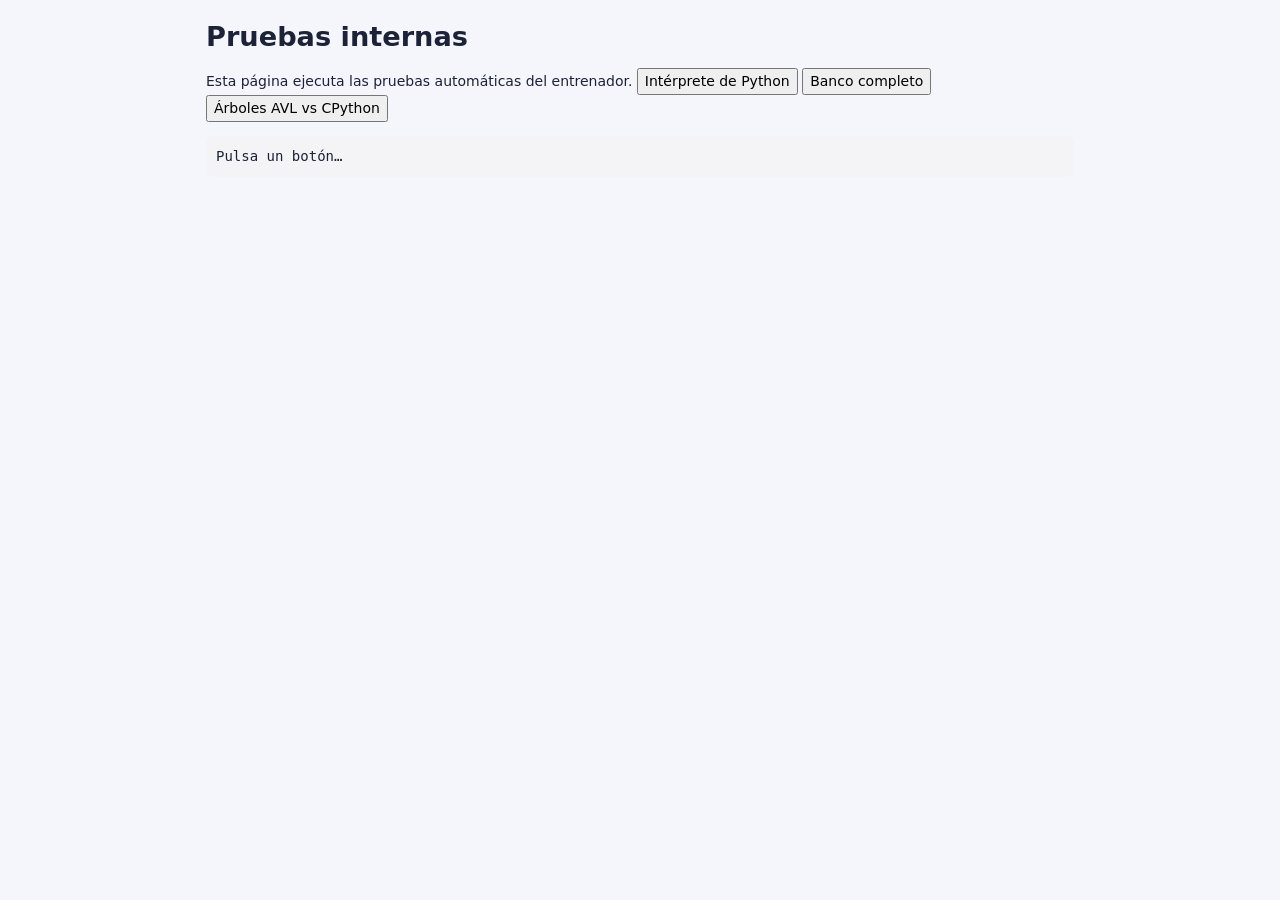
==== pruebas.html @ 64059bda "Add files via upload" ====
<!doctype html>
<html lang="es">
<head>
<meta charset="utf-8">
<title>Pruebas internas — Entrenador ED</title>
<meta name="viewport" content="width=device-width, initial-scale=1">
<link rel="stylesheet" href="css/estilos.css">
<style>body{font:14px/1.5 system-ui,sans-serif;max-width:900px;margin:20px auto;padding:0 16px}pre#out{background:#f4f4f6;padding:10px;border-radius:8px;overflow:auto;white-space:pre-wrap}</style>
</head>
<body>
<h1>Pruebas internas</h1>
<p>Esta página ejecuta las pruebas automáticas del entrenador. <button id="btn-py">Intérprete de Python</button> <button id="btn-todo">Banco completo</button> <button id="btn-avl">Árboles AVL vs CPython</button></p>
<pre id="out">Pulsa un botón…</pre>
<script src="js/util.js"></script>
<script src="js/pyparse.js"></script>
<script src="js/pyinterp.js"></script>
<script src="js/pybuiltins.js"></script>
<script src="js/pyapi.js"></script>
<script src="js/arboles.js"></script>
<script src="js/temario.js"></script>
<script src="js/editor.js"></script>
<script src="js/tipos.js"></script>
<script src="js/tipos2.js"></script>
<script src="js/banco.js"></script>
<script src="js/banco_n1.js"></script>
<script src="js/banco_n2.js"></script>
<script src="js/banco_n3.js"></script>
<script src="js/banco_n4.js"></script>
<script src="js/banco_n5.js"></script>
<script src="js/banco_n6.js"></script>
<script src="js/banco_n7.js"></script>
<script src="js/banco_n8.js"></script>
<script src="pruebas/snippets.js"></script>
<script src="pruebas/pruebas.js"></script>
<script src="pruebas/banco_test.js"></script>
</body>
</html>
---- css/estilos.css ----
/* estilos.css — Entrenador de Estructuras de Datos */
:root {
  --bg: #f5f6fb; --superficie: #ffffff; --superficie2: #f0f2fa; --borde: #dfe3f0; --texto: #1c2238; --suave: #5b6483; --tenue: #8a93b2;
  --acento: #4f46e5; --acento2: #6366f1; --acento-bg: #eef0ff; --ok: #0f9d6b; --ok-bg: #e5f8f0; --mal: #d6335a; --mal-bg: #fdecf1; --aviso: #c27803; --aviso-bg: #fff6e0; --info: #2563eb; --info-bg: #e8f0ff;
  --sombra: 0 1px 2px rgba(25, 32, 70, .06), 0 6px 20px rgba(25, 32, 70, .06); --radio: 16px;
  --code-bg: #f6f7fc; --code-fg: #232a4a; --tk-k: #7c3aed; --tk-s: #0f8f5f; --tk-n: #c2410c; --tk-c: #8a93b2; --tk-f: #2563eb; --tk-b: #0e7490;
  --arista: #9aa3c7; --nodo-bg: #ffffff; --nodo-borde: #5b65c9;
  --mono: ui-monospace, "Cascadia Code", "Cascadia Mono", Consolas, "SF Mono", Menlo, monospace;
  --sans: "Inter", system-ui, -apple-system, "Segoe UI", Roboto, "Helvetica Neue", Arial, sans-serif;
}
:root[data-tema="oscuro"] {
  --bg: #0f1224; --superficie: #171b33; --superficie2: #1e2342; --borde: #2c3260; --texto: #e8ebfa; --suave: #a4acd0; --tenue: #7b84ad;
  --acento: #8b93ff; --acento2: #a5abff; --acento-bg: #232a58; --ok: #34d399; --ok-bg: #12332b; --mal: #fb7185; --mal-bg: #3a1a28; --aviso: #fbbf24; --aviso-bg: #3a2f12; --info: #7aa7ff; --info-bg: #1b2b52;
  --sombra: 0 1px 2px rgba(0, 0, 0, .4), 0 8px 24px rgba(0, 0, 0, .35); --code-bg: #12162d; --code-fg: #dfe3ff; --tk-k: #c4a1ff; --tk-s: #6ee7b7; --tk-n: #fdba74; --tk-c: #6b739c; --tk-f: #93c5fd; --tk-b: #67e8f9;
  --arista: #5b65a8; --nodo-bg: #1e2342; --nodo-borde: #8b93ff;
}
@media (prefers-color-scheme: dark) {
  :root[data-tema="auto"] {
    --bg: #0f1224; --superficie: #171b33; --superficie2: #1e2342; --borde: #2c3260; --texto: #e8ebfa; --suave: #a4acd0; --tenue: #7b84ad;
    --acento: #8b93ff; --acento2: #a5abff; --acento-bg: #232a58; --ok: #34d399; --ok-bg: #12332b; --mal: #fb7185; --mal-bg: #3a1a28; --aviso: #fbbf24; --aviso-bg: #3a2f12; --info: #7aa7ff; --info-bg: #1b2b52;
    --sombra: 0 1px 2px rgba(0, 0, 0, .4), 0 8px 24px rgba(0, 0, 0, .35); --code-bg: #12162d; --code-fg: #dfe3ff; --tk-k: #c4a1ff; --tk-s: #6ee7b7; --tk-n: #fdba74; --tk-c: #6b739c; --tk-f: #93c5fd; --tk-b: #67e8f9;
    --arista: #5b65a8; --nodo-bg: #1e2342; --nodo-borde: #8b93ff;
  }
}
* { box-sizing: border-box; }
html { -webkit-text-size-adjust: 100%; }
body { margin: 0; font: 16px/1.55 var(--sans); background: var(--bg); color: var(--texto); }
h1, h2, h3, h4 { line-height: 1.25; margin: 0 0 .5em; }
h1 { font-size: 1.7rem; } h2 { font-size: 1.3rem; } h3 { font-size: 1.1rem; }
p { margin: 0 0 .7em; } a { color: var(--acento); }
code, pre, .editor, input.hueco, .consola-in { font-variant-ligatures: none; font-feature-settings: "liga" 0, "calt" 0; }
code { font-family: var(--mono); font-size: .92em; background: var(--superficie2); padding: .1em .35em; border-radius: 6px; }
pre code { background: none; padding: 0; }
button { font: inherit; }
.oculto { display: none !important; }
.sr { position: absolute; width: 1px; height: 1px; overflow: hidden; clip: rect(0 0 0 0); }
:focus-visible { outline: 3px solid var(--acento2); outline-offset: 2px; border-radius: 6px; }

/* ---------- estructura ---------- */
.cab { position: sticky; top: 0; z-index: 30; background: color-mix(in srgb, var(--superficie) 88%, transparent); backdrop-filter: blur(10px); border-bottom: 1px solid var(--borde); }
.cab-in { max-width: 1120px; margin: 0 auto; padding: 10px 16px; display: flex; align-items: center; gap: 14px; }
.logo { display: flex; align-items: center; gap: 10px; font-weight: 800; letter-spacing: -.01em; color: var(--texto); text-decoration: none; }
.logo-ic { width: 34px; height: 34px; border-radius: 10px; background: linear-gradient(135deg, #4f46e5, #a855f7); color: #fff; display: grid; place-items: center; font-size: 18px; box-shadow: 0 4px 14px rgba(79, 70, 229, .4); }
.logo small { display: block; font-weight: 500; color: var(--suave); font-size: .72rem; margin-top: -3px; }
.nav { display: flex; gap: 4px; margin-left: auto; flex-wrap: wrap; }
.nav a { padding: 8px 12px; border-radius: 10px; text-decoration: none; color: var(--suave); font-weight: 600; font-size: .92rem; display: flex; align-items: center; gap: 6px; }
.nav a:hover { background: var(--superficie2); color: var(--texto); }
.nav a.act { background: var(--acento-bg); color: var(--acento); }
.nav .ic { font-size: 1.05rem; }
.xp-pill { display: flex; align-items: center; gap: 8px; padding: 6px 12px; border-radius: 999px; background: var(--acento-bg); color: var(--acento); font-weight: 700; font-size: .85rem; white-space: nowrap; }
main { max-width: 1120px; margin: 0 auto; padding: 22px 16px 90px; }
.pie { max-width: 1120px; margin: 0 auto; padding: 0 16px 40px; color: var(--tenue); font-size: .82rem; }

.card { background: var(--superficie); border: 1px solid var(--borde); border-radius: var(--radio); box-shadow: var(--sombra); padding: 20px; }
.card + .card { margin-top: 16px; }
.card.flat { box-shadow: none; }
.grid { display: grid; gap: 16px; }
.g2 { grid-template-columns: repeat(2, minmax(0, 1fr)); } .g3 { grid-template-columns: repeat(3, minmax(0, 1fr)); } .g4 { grid-template-columns: repeat(4, minmax(0, 1fr)); }
.fila { display: flex; gap: 12px; align-items: center; flex-wrap: wrap; }
.fila.sep { justify-content: space-between; }
.suave { color: var(--suave); } .tenue { color: var(--tenue); } .peq { font-size: .86rem; } .centro { text-align: center; }
.espacio { margin-top: 16px; }

/* ---------- botones ---------- */
.btn { appearance: none; border: 1px solid transparent; background: var(--acento); color: #fff; padding: 10px 18px; border-radius: 12px; font-weight: 700; cursor: pointer; display: inline-flex; align-items: center; justify-content: center; gap: 8px; text-decoration: none; transition: transform .08s, filter .15s, background .15s; line-height: 1.2; }
.btn:hover { filter: brightness(1.08); } .btn:active { transform: translateY(1px); }
.btn:disabled, .btn[aria-disabled="true"] { opacity: .45; cursor: not-allowed; filter: none; }
.btn.sec { background: var(--superficie2); color: var(--texto); border-color: var(--borde); }
.btn.sec:hover { background: var(--acento-bg); }
.btn.fantasma { background: transparent; color: var(--suave); }
.btn.fantasma:hover { background: var(--superficie2); color: var(--texto); }
.btn.ok { background: var(--ok); } .btn.mal { background: var(--mal); }
.btn.grande { padding: 14px 24px; font-size: 1.05rem; border-radius: 14px; }
.btn.peq { padding: 6px 12px; font-size: .86rem; border-radius: 9px; }
.mini { appearance: none; border: 1px solid var(--borde); background: var(--superficie2); color: var(--texto); padding: 3px 10px; border-radius: 8px; cursor: pointer; font-weight: 700; }
.mini:disabled { opacity: .4; cursor: default; }
.chip { display: inline-flex; align-items: center; gap: 5px; padding: 3px 10px; border-radius: 999px; background: var(--superficie2); border: 1px solid var(--borde); font-size: .78rem; font-weight: 600; color: var(--suave); }
.chip.acento { background: var(--acento-bg); border-color: transparent; color: var(--acento); }
.chip.ok { background: var(--ok-bg); border-color: transparent; color: var(--ok); }
.chip.mal { background: var(--mal-bg); border-color: transparent; color: var(--mal); }
.chip.aviso { background: var(--aviso-bg); border-color: transparent; color: var(--aviso); }
.chip.comp { background: var(--aviso-bg); color: var(--aviso); border-color: transparent; }

/* ---------- progreso ---------- */
.barra { height: 10px; border-radius: 999px; background: var(--superficie2); overflow: hidden; position: relative; border: 1px solid var(--borde); }
.barra > i { display: block; height: 100%; background: linear-gradient(90deg, var(--acento), #a855f7); border-radius: 999px; transition: width .5s; }
.barra .meta { position: absolute; top: -2px; bottom: -2px; width: 2px; background: var(--aviso); opacity: .9; }
.anillo { --p: 0; --c: var(--acento); width: 64px; height: 64px; border-radius: 50%; display: grid; place-items: center; background: conic-gradient(var(--c) calc(var(--p) * 1%), var(--superficie2) 0); position: relative; flex: none; }
.anillo::after { content: ''; position: absolute; inset: 7px; background: var(--superficie); border-radius: 50%; }
.anillo b { position: relative; z-index: 1; font-size: .92rem; }
.stat { text-align: center; }
.stat b { display: block; font-size: 1.7rem; letter-spacing: -.02em; }
.stat span { color: var(--suave); font-size: .82rem; }

/* ---------- panel / niveles ---------- */
.hero { background: linear-gradient(135deg, #4f46e5 0%, #7c3aed 55%, #db2777 120%); color: #fff; border: 0; position: relative; overflow: hidden; }
.hero h1 { color: #fff; } .hero p { color: rgba(255, 255, 255, .88); }
.hero::after { content: ''; position: absolute; right: -60px; top: -60px; width: 240px; height: 240px; border-radius: 50%; background: rgba(255, 255, 255, .1); }
.modos { display: grid; grid-template-columns: repeat(2, minmax(0, 1fr)); gap: 14px; }
.modo { display: flex; flex-direction: column; gap: 6px; padding: 18px; border-radius: 16px; text-decoration: none; color: var(--texto); background: var(--superficie); border: 2px solid transparent; box-shadow: var(--sombra); transition: transform .12s, border-color .15s; cursor: pointer; text-align: left; }
.modo:hover { transform: translateY(-2px); border-color: var(--acento2); }
.modo h3 { margin: 0; display: flex; align-items: center; gap: 8px; } .modo p { margin: 0; color: var(--suave); font-size: .92rem; }
.modo .ic { font-size: 1.5rem; }
.niveles { display: grid; grid-template-columns: repeat(auto-fill, minmax(255px, 1fr)); gap: 14px; }
.nivel { position: relative; background: var(--superficie); border: 1px solid var(--borde); border-radius: var(--radio); padding: 16px; box-shadow: var(--sombra); display: flex; flex-direction: column; gap: 10px; border-top: 5px solid var(--nc, var(--acento)); text-decoration: none; color: var(--texto); }
.nivel:hover { border-color: var(--nc); }
.nivel.bloq { opacity: .62; filter: grayscale(.4); }
.nivel h3 { margin: 0; font-size: 1.02rem; } .nivel p { margin: 0; color: var(--suave); font-size: .85rem; }
.nivel .ic { width: 38px; height: 38px; border-radius: 12px; display: grid; place-items: center; font-size: 1.3rem; color: #fff; background: var(--nc); flex: none; }
.etapas { display: flex; gap: 6px; }
.etp { flex: 1; text-align: center; padding: 6px 4px; border-radius: 10px; font-size: .76rem; font-weight: 700; border: 1px solid var(--borde); background: var(--superficie2); color: var(--suave); }
.etp.ok { background: var(--ok-bg); color: var(--ok); border-color: transparent; }
.etp.curso { background: var(--acento-bg); color: var(--acento); border-color: transparent; }
.etp.bloq { opacity: .55; }
.lista-rec { display: flex; flex-direction: column; gap: 10px; }
.rec { display: flex; gap: 12px; align-items: center; padding: 12px 14px; border-radius: 14px; background: var(--superficie2); border: 1px solid var(--borde); }
.rec .ic { font-size: 1.4rem; } .rec > div { flex: 1; min-width: 0; }
.rec.aviso { background: var(--aviso-bg); border-color: transparent; } .rec.mal { background: var(--mal-bg); border-color: transparent; }
.tabs { display: flex; gap: 6px; flex-wrap: wrap; margin-bottom: 16px; }
.tab { padding: 8px 14px; border-radius: 10px; border: 1px solid var(--borde); background: var(--superficie); cursor: pointer; font-weight: 600; color: var(--suave); text-decoration: none; }
.tab.act { background: var(--acento); color: #fff; border-color: transparent; }

/* ---------- pregunta ---------- */
.q-cab { display: flex; gap: 8px; flex-wrap: wrap; align-items: center; margin-bottom: 12px; }
.dif { display: inline-flex; gap: 3px; } .dif i { width: 8px; height: 8px; border-radius: 50%; background: var(--borde); } .dif i.on { background: var(--aviso); }
.enunciado { font-size: 1.04rem; } .enunciado p:last-child { margin-bottom: .4em; }
.enunciado ul, .enunciado ol, .feedback ul, .teo ul, .teo ol { padding-left: 1.3em; margin: .3em 0 .7em; }
.pregunta { margin-top: 10px; font-weight: 600; }
.ayuda-formato { color: var(--suave); font-size: .85rem; margin: 6px 0 10px; }
.bloque-cod, .arbol-caja { margin: 12px 0; }
.cod-titulo { font-size: .78rem; font-weight: 700; color: var(--suave); text-transform: uppercase; letter-spacing: .05em; margin-bottom: 4px; }
pre.code { margin: 0; padding: 12px 14px; background: var(--code-bg); color: var(--code-fg); border: 1px solid var(--borde); border-radius: 12px; overflow: auto; font: 13.5px/1.55 var(--mono); tab-size: 4; }
pre.code.small { font-size: 12.5px; }
.tk-k { color: var(--tk-k); font-weight: 600; } .tk-s { color: var(--tk-s); } .tk-n { color: var(--tk-n); } .tk-c { color: var(--tk-c); font-style: italic; } .tk-f { color: var(--tk-f); font-weight: 600; } .tk-b { color: var(--tk-b); }
.tabla-md { overflow: auto; margin: .5em 0; } .tabla-md table, .tabla-traza { border-collapse: collapse; width: auto; min-width: 50%; }
.tabla-md th, .tabla-md td, .tabla-traza th, .tabla-traza td { border: 1px solid var(--borde); padding: 6px 12px; text-align: left; }
.tabla-md th, .tabla-traza th { background: var(--superficie2); font-size: .86rem; }
.tabla-caja { overflow: auto; margin-top: 8px; }
input[type=text], textarea, select { font: inherit; color: var(--texto); background: var(--superficie); border: 1.5px solid var(--borde); border-radius: 10px; padding: 9px 12px; width: 100%; }
input[type=text]:focus, textarea:focus, select:focus { border-color: var(--acento2); outline: none; box-shadow: 0 0 0 3px color-mix(in srgb, var(--acento2) 25%, transparent); }
input.celda { width: auto; min-width: 70px; padding: 5px 8px; font-family: var(--mono); }
input.entrada-corta { width: 110px; } input.entrada-nota { font-family: var(--mono); font-size: 1.02rem; }
.resp-salida { font-family: var(--mono); }
textarea { resize: vertical; min-height: 60px; }
select { width: auto; min-width: 160px; cursor: pointer; }
.ok { --c: var(--ok); } input.ok, select.ok, textarea.ok { border-color: var(--ok) !important; background: var(--ok-bg) !important; } input.mal, select.mal, textarea.mal { border-color: var(--mal) !important; background: var(--mal-bg) !important; }
.opciones { display: flex; flex-direction: column; gap: 8px; margin: 10px 0; }
.opcion { display: flex; gap: 12px; align-items: flex-start; padding: 12px 14px; border: 1.5px solid var(--borde); border-radius: 12px; cursor: pointer; background: var(--superficie); transition: border-color .12s, background .12s; }
.opcion:hover { border-color: var(--acento2); }
.opcion input { position: absolute; opacity: 0; pointer-events: none; }
.op-marca { flex: none; width: 20px; height: 20px; border: 2px solid var(--tenue); border-radius: 50%; margin-top: 2px; display: grid; place-items: center; }
input[type=checkbox] ~ .op-marca { border-radius: 6px; }
.opcion input:checked ~ .op-marca { border-color: var(--acento); background: var(--acento); box-shadow: inset 0 0 0 3px var(--superficie); }
.opcion:has(input:checked) { border-color: var(--acento); background: var(--acento-bg); }
.opcion:has(input:focus-visible) { outline: 3px solid var(--acento2); outline-offset: 2px; }
.opcion.ok { border-color: var(--ok); background: var(--ok-bg); } .opcion.mal { border-color: var(--mal); background: var(--mal-bg); }
.opcion .op-txt { flex: 1; min-width: 0; }
.afirmacion { margin: 10px 0; padding: 14px 16px; border-left: 5px solid var(--acento); background: var(--acento-bg); border-radius: 0 12px 12px 0; font-size: 1.05rem; }
.vf-botones { display: flex; gap: 10px; margin: 10px 0; }
.vf-btn { flex: 1; text-align: center; padding: 12px; border: 2px solid var(--borde); border-radius: 12px; cursor: pointer; font-weight: 800; background: var(--superficie); }
.vf-btn input { position: absolute; opacity: 0; } .vf-btn:has(input:checked) { border-color: var(--acento); background: var(--acento-bg); color: var(--acento); }
.vf-btn.ok { border-color: var(--ok); background: var(--ok-bg); } .vf-btn.mal { border-color: var(--mal); background: var(--mal-bg); }
.justif-t { margin-top: 12px; }
.respuesta-abierta { min-height: 120px; }
.bigo-fila { display: flex; gap: 18px; flex-wrap: wrap; margin: 8px 0; } .bigo-lab, .avl-lab { display: flex; flex-direction: column; gap: 4px; font-weight: 600; font-size: .9rem; margin-top: 8px; }
.avl-campos { display: flex; flex-wrap: wrap; gap: 6px 22px; } .avl-casos { display: flex; gap: 8px; flex-wrap: wrap; }
.caso-btn { padding: 8px 14px; border: 1.5px solid var(--borde); border-radius: 10px; cursor: pointer; font-weight: 700; background: var(--superficie); }
.caso-btn input { position: absolute; opacity: 0; } .caso-btn:has(input:checked) { border-color: var(--acento); background: var(--acento-bg); color: var(--acento); }
.clasif-fila { display: flex; gap: 12px; align-items: center; justify-content: space-between; padding: 10px 0; border-bottom: 1px dashed var(--borde); flex-wrap: wrap; } .clasif-txt { flex: 1 1 280px; }
.lista-orden { list-style: none; counter-reset: it; padding: 0; margin: 10px 0; display: flex; flex-direction: column; gap: 8px; }
.it-orden { counter-increment: it; display: flex; gap: 10px; align-items: center; padding: 10px 12px; border: 1.5px solid var(--borde); border-radius: 12px; background: var(--superficie); }
.it-orden::before { content: counter(it); width: 26px; height: 26px; border-radius: 50%; background: var(--acento-bg); color: var(--acento); display: grid; place-items: center; font-weight: 800; font-size: .85rem; flex: none; }
.it-orden .it-txt { flex: 1; } .it-btn { display: flex; gap: 4px; } .it-orden.ok { border-color: var(--ok); background: var(--ok-bg); } .it-orden.mal { border-color: var(--mal); background: var(--mal-bg); }
.barra-nota { display: flex; gap: 6px; margin: 6px 0; } .nota-err { color: var(--mal); font-size: .88rem; min-height: 1.2em; }
.parte { margin-top: 18px; padding-top: 14px; border-top: 2px dashed var(--borde); } .parte-t { margin: 0 0 6px; color: var(--acento); }
.parte-sol { margin: 6px 0; } .cita { padding: 10px 14px; background: var(--superficie2); border-radius: 10px; border-left: 4px solid var(--borde); }

/* ---------- editor ---------- */
.editor { position: relative; display: flex; border: 1.5px solid var(--borde); border-radius: 12px; overflow: hidden; background: var(--code-bg); font: 14px/21px var(--mono); min-height: 190px; }
.editor:focus-within { border-color: var(--acento2); }
.ed-gutter { width: 44px; overflow: hidden; background: color-mix(in srgb, var(--code-bg) 80%, var(--borde)); color: var(--tenue); text-align: right; flex: none; }
.ed-gut { margin: 0; padding: 10px 8px 10px 0; font: inherit; line-height: 21px; }
.ed-area { position: relative; flex: 1; overflow: hidden; }
.ed-hl, .ed-ta { position: absolute; inset: 0; margin: 0; padding: 10px 12px; border: 0; font: inherit; line-height: 21px; white-space: pre; tab-size: 4; letter-spacing: 0; word-spacing: 0; }
.ed-hl { overflow: hidden; pointer-events: none; color: var(--code-fg); }
.ed-ta { background: transparent; color: transparent; caret-color: var(--texto); resize: none; outline: none; overflow: auto; border-radius: 0; width: 100%; box-shadow: none !important; }
.ed-ta::selection { background: color-mix(in srgb, var(--acento2) 35%, transparent); color: transparent; }
.editor.bloqueado { opacity: .85; }
.hl-linea { display: flex; } .hl-num { width: 28px; color: var(--tenue); text-align: right; padding-right: 12px; flex: none; user-select: none; }
pre.huecos { padding: 10px 14px; }
input.hueco { width: auto; display: inline-block; padding: 1px 6px; margin: 0 2px; font: inherit; font-family: var(--mono); border: 1.5px dashed var(--acento2); border-radius: 6px; background: var(--acento-bg); color: var(--texto); min-width: 4ch; box-shadow: none; }
.consola { margin-top: 10px; border: 1px solid var(--borde); border-radius: 12px; overflow: hidden; }
.consola-barra { display: flex; gap: 8px; padding: 8px; background: var(--superficie2); flex-wrap: wrap; align-items: center; }
.consola-in { flex: 1 1 200px; font-family: var(--mono); padding: 6px 10px !important; }
.consola-salida { padding: 10px 12px; min-height: 44px; background: var(--superficie); font-family: var(--mono); font-size: .88rem; }
.consola-out, .consola-val, .consola-err { margin: 0; white-space: pre-wrap; } .consola-val { color: var(--acento); } .consola-err { color: var(--mal); }

/* ---------- árboles ---------- */
.arbol-caja { background: var(--superficie2); border: 1px solid var(--borde); border-radius: 14px; padding: 10px; overflow: auto; }
.arbol-draw { display: flex; justify-content: center; min-height: 60px; } .arbol-vacio { color: var(--tenue); padding: 12px; }
.arbol-svg { height: auto; display: block; }
.arbol-svg .arista { stroke: var(--arista); stroke-width: 2; fill: none; }
.arbol-svg .nodo circle { fill: var(--nodo-bg); stroke: var(--nodo-borde); stroke-width: 2.2; transition: fill .25s, stroke .25s; }
.arbol-svg .nodo text { fill: var(--texto); font: 700 13px var(--sans); }
.arbol-svg .nodo text.largo { font-size: 10.5px; }
.arbol-svg .nodo .etq { font: 700 10px var(--mono); fill: var(--suave); } .arbol-svg .nodo .etq.mala { fill: var(--mal); }
.arbol-svg .nodo.clic { cursor: pointer; } .arbol-svg .nodo.clic:hover circle { stroke-width: 4; }
.arbol-svg .nodo.visitando circle { fill: #fbbf24; stroke: #d97706; } .arbol-svg .nodo.visitado circle { fill: #86efac; stroke: #16a34a; }
.arbol-svg .nodo.nuevo circle { fill: #fde68a; stroke: #f59e0b; stroke-width: 3.2; } .arbol-svg .nodo.desbalanceado circle { fill: #fecdd3; stroke: #e11d48; stroke-width: 3.2; }
.arbol-svg .nodo.ruta circle { fill: #bfdbfe; stroke: #2563eb; } .arbol-svg .nodo.sel circle { stroke: var(--acento); stroke-width: 5; } .arbol-svg .nodo.error circle { fill: #fecdd3; }
.arbol-svg .nodo.objetivo circle { fill: #c7d2fe; stroke: #4f46e5; stroke-width: 3.2; }
.arbol-svg .nodo.visitando text, .arbol-svg .nodo.visitado text, .arbol-svg .nodo.nuevo text, .arbol-svg .nodo.desbalanceado text, .arbol-svg .nodo.ruta text, .arbol-svg .nodo.objetivo text, .arbol-svg .nodo.error text { fill: #111827; }
.chip-orden { display: inline-block; margin: 2px; padding: 3px 9px; border-radius: 8px; background: var(--acento-bg); color: var(--acento); font: 700 .86rem var(--mono); animation: pop .25s; }
@keyframes pop { from { transform: scale(.6); opacity: 0; } to { transform: scale(1); opacity: 1; } }
.previa-caja { margin-top: 6px; }

/* ---------- feedback ---------- */
.feedback { margin-top: 14px; border-radius: 14px; padding: 14px 16px; border: 1.5px solid var(--borde); background: var(--superficie2); }
.feedback.ok { border-color: var(--ok); background: var(--ok-bg); } .feedback.mal { border-color: var(--mal); background: var(--mal-bg); } .feedback.parcial { border-color: var(--aviso); background: var(--aviso-bg); }
.fb-t { font-weight: 800; margin-bottom: 6px; display: flex; align-items: center; gap: 8px; }
.fb-it { display: flex; gap: 8px; padding: 3px 0; } .fb-it .ic { flex: none; width: 20px; } .fb-it .ic.ok { color: var(--ok); } .fb-it .ic.mal { color: var(--mal); } .fb-it .ic.info { color: var(--info); }
.fb-it p { margin: 0; } .fb-it label { font-size: .8rem; color: var(--suave); margin-left: 6px; cursor: pointer; white-space: nowrap; }
.panel { margin-top: 12px; padding: 12px 14px; border-radius: 12px; background: var(--superficie2); border: 1px solid var(--borde); }
.panel.pista { background: var(--aviso-bg); border-color: transparent; } .panel.teo { background: var(--info-bg); border-color: transparent; }
.panel h4 { margin: 0 0 6px; font-size: .86rem; text-transform: uppercase; letter-spacing: .05em; color: var(--suave); }
.acciones { display: flex; gap: 10px; flex-wrap: wrap; margin-top: 16px; align-items: center; }
.acciones .esp { flex: 1; }

/* ---------- examen ---------- */
.ex-barra { position: sticky; top: 58px; z-index: 20; display: flex; gap: 12px; align-items: center; background: var(--superficie); border: 1px solid var(--borde); border-radius: 14px; padding: 10px 14px; box-shadow: var(--sombra); margin-bottom: 14px; flex-wrap: wrap; }
.timer { font: 800 1.2rem var(--mono); padding: 4px 12px; border-radius: 10px; background: var(--acento-bg); color: var(--acento); } .timer.alerta { background: var(--mal-bg); color: var(--mal); animation: lat 1s infinite; }
@keyframes lat { 50% { opacity: .6; } }
.nav-q { display: flex; gap: 6px; flex-wrap: wrap; flex: 1; }
.dot { min-width: 34px; height: 34px; border-radius: 10px; border: 1.5px solid var(--borde); background: var(--superficie); font-weight: 700; cursor: pointer; display: grid; place-items: center; color: var(--suave); position: relative; }
.dot.resp { background: var(--acento-bg); color: var(--acento); border-color: transparent; } .dot.act { outline: 3px solid var(--acento2); outline-offset: 1px; } .dot.marca::after { content: '⚑'; position: absolute; top: -8px; right: -4px; font-size: .8rem; color: var(--aviso); }
.dot:disabled { cursor: not-allowed; opacity: .6; }
.cfg-sec { margin-bottom: 18px; } .cfg-sec h3 { margin-bottom: 8px; }
.check { display: flex; gap: 10px; align-items: flex-start; padding: 8px 0; cursor: pointer; } .check input { width: 18px; height: 18px; margin-top: 3px; accent-color: var(--acento); flex: none; }
.chk-niveles { display: grid; grid-template-columns: repeat(auto-fill, minmax(230px, 1fr)); gap: 8px; }
.chk-niv { display: flex; gap: 10px; align-items: center; padding: 8px 12px; border: 1.5px solid var(--borde); border-radius: 12px; cursor: pointer; background: var(--superficie); } .chk-niv:has(input:checked) { border-color: var(--acento); background: var(--acento-bg); } .chk-niv.bloq { opacity: .5; }
.rango { width: 100%; accent-color: var(--acento); } .num { width: 90px; }
.res-grande { text-align: center; padding: 26px; } .res-grande .nota { font-size: 3.4rem; font-weight: 900; letter-spacing: -.03em; background: linear-gradient(135deg, #4f46e5, #db2777); -webkit-background-clip: text; background-clip: text; color: transparent; }
.fila-tema { display: grid; grid-template-columns: 210px 1fr 54px; gap: 10px; align-items: center; margin: 8px 0; font-size: .92rem; }
.rev { border: 1px solid var(--borde); border-radius: 14px; margin: 10px 0; background: var(--superficie); overflow: hidden; }
.rev > summary { list-style: none; cursor: pointer; padding: 12px 16px; display: flex; gap: 10px; align-items: center; font-weight: 600; } .rev > summary::-webkit-details-marker { display: none; }
.rev[open] > summary { border-bottom: 1px solid var(--borde); background: var(--superficie2); } .rev-c { padding: 14px 16px; }
.pt { margin-left: auto; font: 800 .86rem var(--mono); padding: 3px 9px; border-radius: 8px; } .pt.ok { background: var(--ok-bg); color: var(--ok); } .pt.mal { background: var(--mal-bg); color: var(--mal); } .pt.med { background: var(--aviso-bg); color: var(--aviso); }

/* ---------- varios ---------- */
.toast-c { position: fixed; bottom: 80px; left: 50%; transform: translateX(-50%); z-index: 100; display: flex; flex-direction: column; gap: 8px; align-items: center; pointer-events: none; }
.toast { background: var(--texto); color: var(--bg); padding: 10px 18px; border-radius: 12px; font-weight: 600; box-shadow: var(--sombra); animation: pop .2s; max-width: 90vw; }
.modal-f { position: fixed; inset: 0; background: rgba(8, 10, 30, .55); z-index: 80; display: grid; place-items: center; padding: 16px; }
.modal { background: var(--superficie); border-radius: 18px; max-width: 720px; width: 100%; max-height: 88vh; overflow: auto; padding: 22px; box-shadow: 0 24px 80px rgba(0, 0, 0, .4); }
.modal h2 { display: flex; justify-content: space-between; align-items: center; gap: 10px; }
.teo { margin-bottom: 18px; } .teo h3 { color: var(--acento); }
.cuadro-ej { background: var(--superficie2); border-left: 4px solid var(--ok); padding: 10px 14px; border-radius: 0 10px 10px 0; margin-top: 8px; }
.err-card { padding: 16px; } .err-meta { display: flex; gap: 6px; flex-wrap: wrap; margin-bottom: 8px; }
.conf { display: inline-flex; gap: 6px; align-items: center; padding: 4px 12px; border-radius: 999px; background: var(--mal-bg); color: var(--mal); font-weight: 700; font-size: .85rem; }
.vacio { text-align: center; color: var(--suave); padding: 36px 12px; } .vacio .big { font-size: 2.6rem; }
.pila { display: flex; flex-direction: column-reverse; gap: 4px; min-height: 80px; width: 190px; } .marco { padding: 6px 10px; background: var(--acento-bg); border: 1.5px solid var(--acento2); border-radius: 8px; font: 700 .86rem var(--mono); animation: pop .2s; } .marco.tope { background: #fde68a; border-color: #d97706; color: #422006; }
.lab-grid { display: grid; grid-template-columns: minmax(0, 1fr) 280px; gap: 16px; } .log { max-height: 340px; overflow: auto; font-size: .88rem; } .log div { padding: 4px 0; border-bottom: 1px dashed var(--borde); }
.log-evt { font-family: var(--mono); font-size: .82rem; white-space: pre; overflow: auto; max-height: 240px; padding: 8px; background: var(--code-bg); border-radius: 8px; }

@media (max-width: 820px) {
  .cab { backdrop-filter: none; -webkit-backdrop-filter: none; background: var(--superficie); }
  .g3, .g4 { grid-template-columns: repeat(2, minmax(0, 1fr)); } .lab-grid { grid-template-columns: 1fr; }
  .nav { position: fixed; bottom: 0; left: 0; right: 0; margin: 0; background: var(--superficie); border-top: 1px solid var(--borde); padding: 6px 4px calc(6px + env(safe-area-inset-bottom)); justify-content: space-around; flex-wrap: nowrap; z-index: 40; }
  .nav a { flex-direction: column; gap: 0; font-size: .66rem; padding: 4px 6px; } .nav .ic { font-size: 1.25rem; } .toast-c { bottom: 90px; }
  .cab-in { padding: 8px 12px; } .xp-pill { margin-left: auto; } main { padding: 14px 12px 100px; } .ex-barra { top: 52px; }
  .fila-tema { grid-template-columns: 1fr 54px; } .fila-tema .barra { grid-column: 1 / -1; order: 3; }
}
@media (max-width: 560px) {
  .g2, .g3, .modos { grid-template-columns: 1fr; } .g4 { grid-template-columns: repeat(2, minmax(0, 1fr)); } h1 { font-size: 1.4rem; } .card { padding: 16px; } .vf-botones { flex-direction: column; } .logo small { display: none; }
}
@media print { .cab, .nav, .acciones, .toast-c { display: none !important; } body { background: #fff; } }
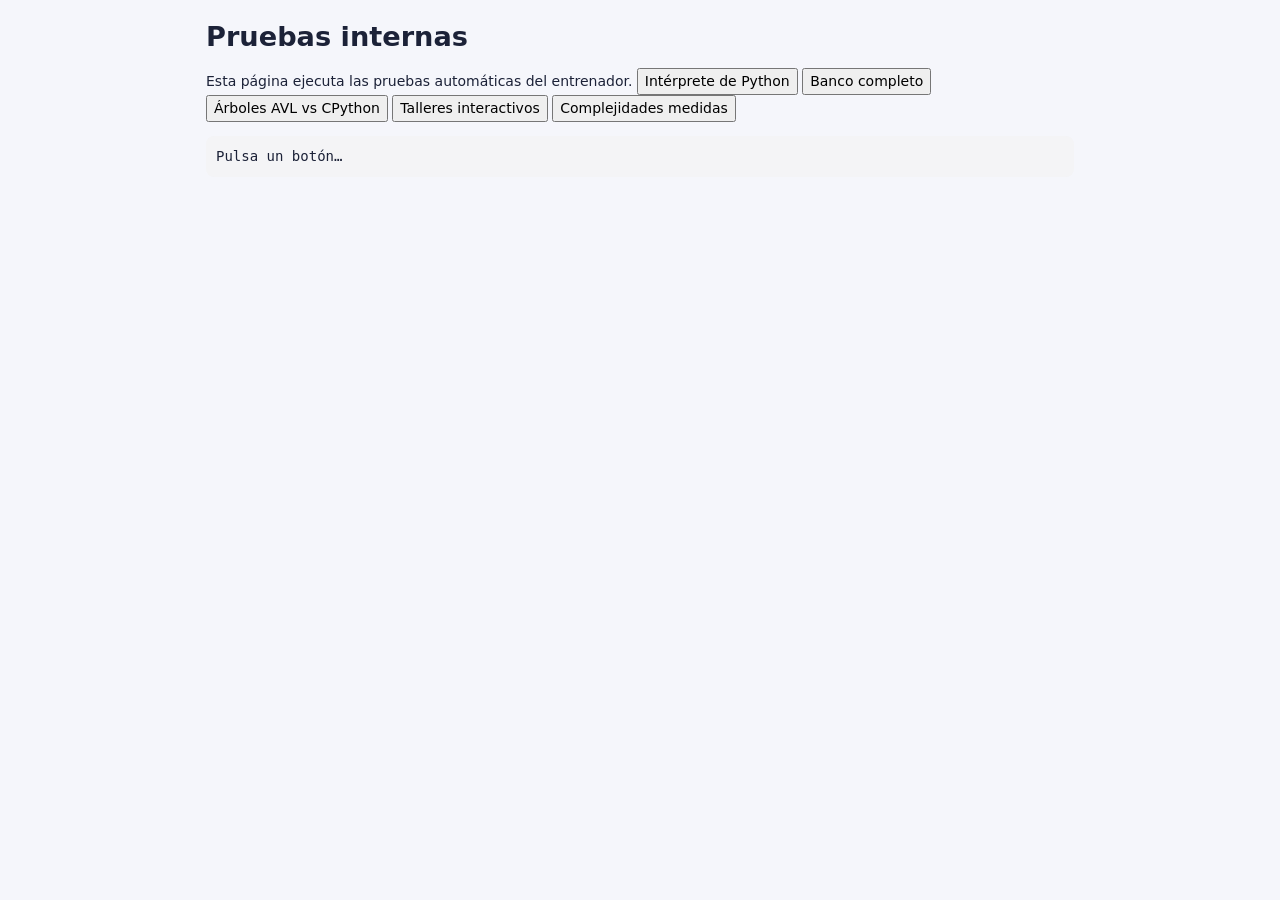
==== commit 6692b2eb: "Add files via upload" ====
--- a/pruebas.html
+++ b/pruebas.html
@@ -1,37 +1,47 @@
-<!doctype html>
-<html lang="es">
-<head>
-<meta charset="utf-8">
-<title>Pruebas internas — Entrenador ED</title>
-<meta name="viewport" content="width=device-width, initial-scale=1">
-<link rel="stylesheet" href="css/estilos.css">
-<style>body{font:14px/1.5 system-ui,sans-serif;max-width:900px;margin:20px auto;padding:0 16px}pre#out{background:#f4f4f6;padding:10px;border-radius:8px;overflow:auto;white-space:pre-wrap}</style>
-</head>
-<body>
-<h1>Pruebas internas</h1>
-<p>Esta página ejecuta las pruebas automáticas del entrenador. <button id="btn-py">Intérprete de Python</button> <button id="btn-todo">Banco completo</button> <button id="btn-avl">Árboles AVL vs CPython</button></p>
-<pre id="out">Pulsa un botón…</pre>
-<script src="js/util.js"></script>
-<script src="js/pyparse.js"></script>
-<script src="js/pyinterp.js"></script>
-<script src="js/pybuiltins.js"></script>
-<script src="js/pyapi.js"></script>
-<script src="js/arboles.js"></script>
-<script src="js/temario.js"></script>
-<script src="js/editor.js"></script>
-<script src="js/tipos.js"></script>
-<script src="js/tipos2.js"></script>
-<script src="js/banco.js"></script>
-<script src="js/banco_n1.js"></script>
-<script src="js/banco_n2.js"></script>
-<script src="js/banco_n3.js"></script>
-<script src="js/banco_n4.js"></script>
-<script src="js/banco_n5.js"></script>
-<script src="js/banco_n6.js"></script>
-<script src="js/banco_n7.js"></script>
-<script src="js/banco_n8.js"></script>
-<script src="pruebas/snippets.js"></script>
-<script src="pruebas/pruebas.js"></script>
-<script src="pruebas/banco_test.js"></script>
-</body>
-</html>
+<!doctype html>
+<html lang="es">
+<head>
+<meta charset="utf-8">
+<title>Pruebas internas — Entrenador ED</title>
+<meta name="viewport" content="width=device-width, initial-scale=1">
+<link rel="stylesheet" href="css/estilos.css">
+<style>body{font:14px/1.5 system-ui,sans-serif;max-width:900px;margin:20px auto;padding:0 16px}pre#out{background:#f4f4f6;padding:10px;border-radius:8px;overflow:auto;white-space:pre-wrap}</style>
+</head>
+<body>
+<h1>Pruebas internas</h1>
+<p>Esta página ejecuta las pruebas automáticas del entrenador. <button id="btn-py">Intérprete de Python</button> <button id="btn-todo">Banco completo</button> <button id="btn-avl">Árboles AVL vs CPython</button> <button id="btn-taller">Talleres interactivos</button> <button id="btn-medir">Complejidades medidas</button></p>
+<pre id="out">Pulsa un botón…</pre>
+<script src="js/util.js"></script>
+<script src="js/pyparse.js"></script>
+<script src="js/pyinterp.js"></script>
+<script src="js/pybuiltins.js"></script>
+<script src="js/pyapi.js"></script>
+<script src="js/arboles.js"></script>
+<script src="js/temario.js"></script>
+<script src="js/editor.js"></script>
+<script src="js/tipos.js"></script>
+<script src="js/tipos2.js"></script>
+<script src="js/tipos3.js"></script>
+<script src="js/taller.js"></script>
+<script src="js/banco.js"></script>
+<script src="js/banco_n1.js"></script>
+<script src="js/banco_n2.js"></script>
+<script src="js/banco_n3.js"></script>
+<script src="js/banco_n4.js"></script>
+<script src="js/banco_n5.js"></script>
+<script src="js/banco_n6.js"></script>
+<script src="js/banco_n7.js"></script>
+<script src="js/banco_n8.js"></script>
+<script src="js/banco_taller.js"></script>
+<script src="js/banco_pq.js"></script>
+<script src="js/banco_pq_cplx.js"></script>
+<script src="js/banco_pq_tabla.js"></script>
+<script src="js/banco_pq_alg.js"></script>
+<script src="js/banco_pq_prog.js"></script>
+<script src="js/banco_retiro.js"></script>
+<script src="pruebas/snippets.js"></script>
+<script src="pruebas/pruebas.js"></script>
+<script src="pruebas/banco_test.js"></script>
+<script src="pruebas/taller_test.js"></script>
+</body>
+</html>
--- a/css/estilos.css
+++ b/css/estilos.css
@@ -136,13 +136,15 @@
 .tabla-md th, .tabla-md td, .tabla-traza th, .tabla-traza td { border: 1px solid var(--borde); padding: 6px 12px; text-align: left; }
 .tabla-md th, .tabla-traza th { background: var(--superficie2); font-size: .86rem; }
 .tabla-caja { overflow: auto; margin-top: 8px; }
-input[type=text], textarea, select { font: inherit; color: var(--texto); background: var(--superficie); border: 1.5px solid var(--borde); border-radius: 10px; padding: 9px 12px; width: 100%; }
-input[type=text]:focus, textarea:focus, select:focus { border-color: var(--acento2); outline: none; box-shadow: 0 0 0 3px color-mix(in srgb, var(--acento2) 25%, transparent); }
+.tabla-traza td:first-child { min-width: 132px; }
+@media (max-width: 820px) { .tabla-traza td:first-child, .tabla-traza th:first-child { position: sticky; left: 0; background: var(--superficie2); z-index: 1; min-width: 118px; font-size: .88rem; } input.celda { min-width: 96px; } }
+input[type=text], input[type=password], textarea, select { font: inherit; color: var(--texto); background: var(--superficie); border: 1.5px solid var(--borde); border-radius: 10px; padding: 9px 12px; width: 100%; }
+input[type=text]:focus, input[type=password]:focus, textarea:focus, select:focus { border-color: var(--acento2); outline: none; box-shadow: 0 0 0 3px color-mix(in srgb, var(--acento2) 25%, transparent); }
 input.celda { width: auto; min-width: 70px; padding: 5px 8px; font-family: var(--mono); }
 input.entrada-corta { width: 110px; } input.entrada-nota { font-family: var(--mono); font-size: 1.02rem; }
 .resp-salida { font-family: var(--mono); }
 textarea { resize: vertical; min-height: 60px; }
-select { width: auto; min-width: 160px; cursor: pointer; }
+select { width: auto; min-width: 160px; max-width: 100%; cursor: pointer; }
 .ok { --c: var(--ok); } input.ok, select.ok, textarea.ok { border-color: var(--ok) !important; background: var(--ok-bg) !important; } input.mal, select.mal, textarea.mal { border-color: var(--mal) !important; background: var(--mal-bg) !important; }
 .opciones { display: flex; flex-direction: column; gap: 8px; margin: 10px 0; }
 .opcion { display: flex; gap: 12px; align-items: flex-start; padding: 12px 14px; border: 1.5px solid var(--borde); border-radius: 12px; cursor: pointer; background: var(--superficie); transition: border-color .12s, background .12s; }
@@ -214,6 +216,56 @@
 @keyframes pop { from { transform: scale(.6); opacity: 0; } to { transform: scale(1); opacity: 1; } }
 .previa-caja { margin-top: 6px; }
 
+/* ---------- parcial simulado ---------- */
+.modo.parcial-destacado { border: 2px solid var(--acento); background: linear-gradient(135deg, var(--acento-bg), var(--superficie)); }
+.parc-p { padding: 10px 0; border-bottom: 1px dashed var(--borde); } .parc-p:last-child { border-bottom: 0; }
+.parc-lit { list-style: none; margin: 6px 0 0; padding: 0 0 0 4px; display: grid; gap: 3px; }
+.parc-lit li { display: flex; justify-content: space-between; gap: 12px; font-size: .9rem; color: var(--suave); }
+.pts-lit { font: 700 .85rem var(--mono); white-space: nowrap; } .pts-lit.ok { color: var(--ok); } .pts-lit.med { color: var(--aviso); } .pts-lit.mal { color: var(--mal); }
+
+/* ---------- puntos por literal ---------- */
+.pts-parte { font-weight: 600; color: var(--suave); font-size: .85em; }
+.vf-botones + .respuesta-abierta, .bigo-fila + .justif-t + .respuesta-abierta { margin-top: 10px; }
+.sel-bigo.ok, .respuesta-abierta.ok { border-color: var(--ok); } .sel-bigo.mal, .respuesta-abierta.mal { border-color: var(--mal); }
+
+/* ---------- taller interactivo de árboles ---------- */
+.taller { display: grid; gap: 10px; }
+.taller-ops, .taller-fases { display: flex; gap: 6px; flex-wrap: wrap; align-items: center; }
+.fase-chip { width: 26px; height: 26px; border-radius: 50%; display: grid; place-items: center; font: 700 .78rem var(--sans); background: var(--superficie2); color: var(--suave); border: 1.5px solid var(--borde); }
+.fase-chip.hecha { background: var(--ok-bg); color: var(--ok); border-color: var(--ok); } .fase-chip.actual { background: var(--acento); color: #fff; border-color: var(--acento); }
+.taller-instr { padding: 10px 14px; border-radius: 12px; background: var(--acento-bg); }
+.taller-instr .peq { margin-bottom: 2px; }
+.taller-caja { padding: 6px; margin: 0; }
+.taller-svg { user-select: none; -webkit-user-select: none; -webkit-touch-callout: none; }
+.taller-svg .nodo { cursor: grab; } .taller-svg .nodo:active { cursor: grabbing; }
+.taller-svg .nodo text { font-size: 16px; }
+.taller-svg .nodo .etq { font-size: 11px; }
+.taller-svg .nodo.arrastrando { opacity: .35; }
+.taller-svg .nodo.fantasma { pointer-events: none; opacity: .92; }
+.taller-svg .nodo.fantasma circle { fill: var(--acento-bg); stroke: var(--acento); stroke-width: 3.4; }
+.taller-svg .nodo.bandeja circle { fill: #fde68a; stroke: #f59e0b; stroke-width: 3.2; } .taller-svg .nodo.bandeja text { fill: #111827; }
+.taller-svg .nodo.bandeja.sel circle { stroke: var(--acento); stroke-width: 5; }
+.taller-svg .nodo.bandeja text.etq-bandeja { font: 600 11px var(--sans); fill: var(--suave); }
+.taller-svg .nodo.pista-nodo circle, .taller-svg .slot.pista-slot circle { stroke: var(--aviso); stroke-width: 5; stroke-dasharray: 6 3; animation: latido 1s ease-in-out infinite; }
+@keyframes latido { 50% { stroke-opacity: .35; } }
+.taller-svg .slot { cursor: pointer; }
+.taller-svg .slot circle { fill: transparent; stroke: var(--tenue); stroke-width: 2; stroke-dasharray: 4 4; transition: fill .15s, stroke .15s; }
+.taller-svg .slot text { fill: var(--tenue); font: 700 16px var(--sans); }
+.taller-svg .slot:hover circle, .taller-svg .slot.cerca circle { stroke: var(--acento); fill: var(--acento-bg); }
+.taller-svg .papelera circle { fill: var(--mal-bg); stroke: var(--mal); stroke-width: 2.4; stroke-dasharray: 4 3; transition: fill .15s; }
+.taller-svg .papelera text { font-size: 20px; }
+.taller-svg .papelera.cerca circle { fill: var(--mal); }
+.taller-msg { padding: 9px 13px; border-radius: 10px; font-size: .95rem; background: var(--superficie2); }
+.taller-msg:empty { display: none; }
+.taller-msg.ok { background: var(--ok-bg); color: var(--ok); } .taller-msg.mal { background: var(--mal-bg); color: var(--mal); } .taller-msg.info { background: var(--info-bg); color: var(--info); }
+.taller-msg code { background: rgba(127, 127, 127, .15); }
+.taller-ctrls, .taller-pie { display: flex; gap: 8px; flex-wrap: wrap; align-items: center; }
+.taller-ctrls:empty, .taller-pie:empty { display: none; }
+.taller.sacudir .taller-caja { animation: sacudir .38s; }
+@keyframes sacudir { 0%, 100% { transform: translateX(0); } 20% { transform: translateX(-9px); } 40% { transform: translateX(8px); } 60% { transform: translateX(-5px); } 80% { transform: translateX(4px); } }
+.taller.bloqueado { pointer-events: none; opacity: .88; }
+@media (prefers-reduced-motion: reduce) { .taller.sacudir .taller-caja, .taller-svg .nodo.pista-nodo circle { animation: none; } }
+
 /* ---------- feedback ---------- */
 .feedback { margin-top: 14px; border-radius: 14px; padding: 14px 16px; border: 1.5px solid var(--borde); background: var(--superficie2); }
 .feedback.ok { border-color: var(--ok); background: var(--ok-bg); } .feedback.mal { border-color: var(--mal); background: var(--mal-bg); } .feedback.parcial { border-color: var(--aviso); background: var(--aviso-bg); }
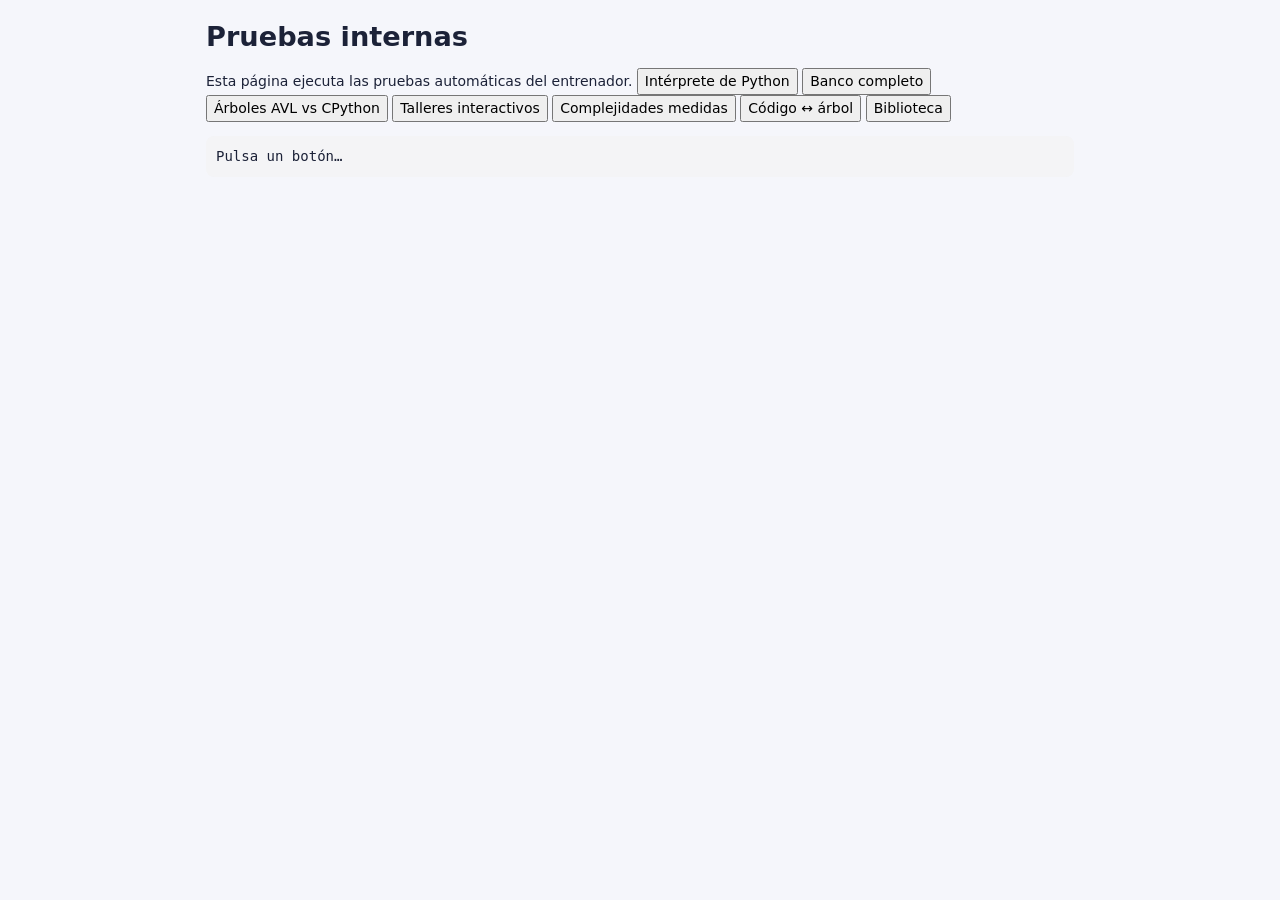
==== commit 89614b0f: "Add files via upload" ====
--- a/pruebas.html
+++ b/pruebas.html
@@ -1,47 +1,71 @@
-<!doctype html>
-<html lang="es">
-<head>
-<meta charset="utf-8">
-<title>Pruebas internas — Entrenador ED</title>
-<meta name="viewport" content="width=device-width, initial-scale=1">
-<link rel="stylesheet" href="css/estilos.css">
-<style>body{font:14px/1.5 system-ui,sans-serif;max-width:900px;margin:20px auto;padding:0 16px}pre#out{background:#f4f4f6;padding:10px;border-radius:8px;overflow:auto;white-space:pre-wrap}</style>
-</head>
-<body>
-<h1>Pruebas internas</h1>
-<p>Esta página ejecuta las pruebas automáticas del entrenador. <button id="btn-py">Intérprete de Python</button> <button id="btn-todo">Banco completo</button> <button id="btn-avl">Árboles AVL vs CPython</button> <button id="btn-taller">Talleres interactivos</button> <button id="btn-medir">Complejidades medidas</button></p>
-<pre id="out">Pulsa un botón…</pre>
-<script src="js/util.js"></script>
-<script src="js/pyparse.js"></script>
-<script src="js/pyinterp.js"></script>
-<script src="js/pybuiltins.js"></script>
-<script src="js/pyapi.js"></script>
-<script src="js/arboles.js"></script>
-<script src="js/temario.js"></script>
-<script src="js/editor.js"></script>
-<script src="js/tipos.js"></script>
-<script src="js/tipos2.js"></script>
-<script src="js/tipos3.js"></script>
-<script src="js/taller.js"></script>
-<script src="js/banco.js"></script>
-<script src="js/banco_n1.js"></script>
-<script src="js/banco_n2.js"></script>
-<script src="js/banco_n3.js"></script>
-<script src="js/banco_n4.js"></script>
-<script src="js/banco_n5.js"></script>
-<script src="js/banco_n6.js"></script>
-<script src="js/banco_n7.js"></script>
-<script src="js/banco_n8.js"></script>
-<script src="js/banco_taller.js"></script>
-<script src="js/banco_pq.js"></script>
-<script src="js/banco_pq_cplx.js"></script>
-<script src="js/banco_pq_tabla.js"></script>
-<script src="js/banco_pq_alg.js"></script>
-<script src="js/banco_pq_prog.js"></script>
-<script src="js/banco_retiro.js"></script>
-<script src="pruebas/snippets.js"></script>
-<script src="pruebas/pruebas.js"></script>
-<script src="pruebas/banco_test.js"></script>
-<script src="pruebas/taller_test.js"></script>
-</body>
-</html>
+<!doctype html>
+<html lang="es">
+<head>
+<meta charset="utf-8">
+<title>Pruebas internas — Entrenador ED</title>
+<meta name="viewport" content="width=device-width, initial-scale=1">
+<link rel="stylesheet" href="css/estilos.css">
+<style>body{font:14px/1.5 system-ui,sans-serif;max-width:900px;margin:20px auto;padding:0 16px}pre#out{background:#f4f4f6;padding:10px;border-radius:8px;overflow:auto;white-space:pre-wrap}</style>
+</head>
+<body>
+<h1>Pruebas internas</h1>
+<p>Esta página ejecuta las pruebas automáticas del entrenador. <button id="btn-py">Intérprete de Python</button> <button id="btn-todo">Banco completo</button> <button id="btn-avl">Árboles AVL vs CPython</button> <button id="btn-taller">Talleres interactivos</button> <button id="btn-medir">Complejidades medidas</button> <button id="btn-traza">Código ↔ árbol</button> <button id="btn-bib">Biblioteca</button></p>
+<pre id="out">Pulsa un botón…</pre>
+<script src="js/util.js"></script>
+<script src="js/pyparse.js"></script>
+<script src="js/pyinterp.js"></script>
+<script src="js/pybuiltins.js"></script>
+<script src="js/pyapi.js"></script>
+<script src="js/arboles.js"></script>
+<script src="js/traza.js"></script>
+<script src="js/ejemplos_codigo.js"></script>
+<script src="js/temario.js"></script>
+<script src="js/editor.js"></script>
+<script src="js/codigo_arbol.js"></script>
+<script src="js/tipos.js"></script>
+<script src="js/tipos2.js"></script>
+<script src="js/tipos3.js"></script>
+<script src="js/taller.js"></script>
+<script src="js/banco.js"></script>
+<script src="js/banco_n1.js"></script>
+<script src="js/banco_n2.js"></script>
+<script src="js/banco_n3.js"></script>
+<script src="js/banco_n4.js"></script>
+<script src="js/banco_n5.js"></script>
+<script src="js/banco_n6.js"></script>
+<script src="js/banco_n7.js"></script>
+<script src="js/banco_n8.js"></script>
+<script src="js/banco_taller.js"></script>
+<script src="js/banco_pq.js"></script>
+<script src="js/banco_pq_cplx.js"></script>
+<script src="js/banco_pq_tabla.js"></script>
+<script src="js/banco_pq_alg.js"></script>
+<script src="js/banco_pq_prog.js"></script>
+<script src="js/banco_biblioteca.js"></script>
+<script src="js/banco_retiro.js"></script>
+<script src="js/motor.js"></script>
+<script src="js/biblioteca.js"></script>
+<script src="js/teoria_rec.js"></script>
+<script src="js/teoria_cx1.js"></script>
+<script src="js/teoria_cx2.js"></script>
+<script src="js/teoria_pd.js"></script>
+<script src="js/teoria_ar.js"></script>
+<script src="js/teoria_tv.js"></script>
+<script src="js/teoria_bs.js"></script>
+<script src="js/teoria_av.js"></script>
+<script src="js/teoria_rn.js"></script>
+<script src="js/teoria_ad.js"></script>
+<script src="js/teoria_formulas.js"></script>
+<script src="js/teoria_tablas.js"></script>
+<script src="js/teoria_repaso.js"></script>
+<script src="js/vistas_comunes.js"></script>
+<script src="js/vistas_biblioteca.js"></script>
+<script src="pruebas/snippets.js"></script>
+<script src="pruebas/pruebas.js"></script>
+<script src="pruebas/banco_test.js"></script>
+<script src="pruebas/taller_test.js"></script>
+<script src="pruebas/traza_test.js"></script>
+<script src="pruebas/cobertura_pdf.js"></script>
+<script src="pruebas/biblioteca_test.js"></script>
+</body>
+</html>
--- a/css/estilos.css
+++ b/css/estilos.css
@@ -42,8 +42,8 @@
 .logo { display: flex; align-items: center; gap: 10px; font-weight: 800; letter-spacing: -.01em; color: var(--texto); text-decoration: none; }
 .logo-ic { width: 34px; height: 34px; border-radius: 10px; background: linear-gradient(135deg, #4f46e5, #a855f7); color: #fff; display: grid; place-items: center; font-size: 18px; box-shadow: 0 4px 14px rgba(79, 70, 229, .4); }
 .logo small { display: block; font-weight: 500; color: var(--suave); font-size: .72rem; margin-top: -3px; }
-.nav { display: flex; gap: 4px; margin-left: auto; flex-wrap: wrap; }
-.nav a { padding: 8px 12px; border-radius: 10px; text-decoration: none; color: var(--suave); font-weight: 600; font-size: .92rem; display: flex; align-items: center; gap: 6px; }
+.nav { display: flex; gap: 2px; margin-left: auto; flex-wrap: wrap; }
+.nav a { padding: 8px 9px; border-radius: 10px; text-decoration: none; color: var(--suave); font-weight: 600; font-size: .88rem; display: flex; align-items: center; gap: 5px; }
 .nav a:hover { background: var(--superficie2); color: var(--texto); }
 .nav a.act { background: var(--acento-bg); color: var(--acento); }
 .nav .ic { font-size: 1.05rem; }
@@ -216,6 +216,50 @@
 @keyframes pop { from { transform: scale(.6); opacity: 0; } to { transform: scale(1); opacity: 1; } }
 .previa-caja { margin-top: 6px; }
 
+/* ---------- depurador código ↔ árbol ---------- */
+.cdarb { display: grid; grid-template-columns: minmax(0, 1fr); gap: 10px; } .cdarb > * { min-width: 0; }
+.cdarb-barra { display: flex; gap: 8px; flex-wrap: wrap; align-items: center; }
+.cdarb-sel { min-width: 0; max-width: 100%; }
+.cdarb-aviso { font-size: .88rem; color: var(--suave); } .cdarb-aviso summary { cursor: pointer; font-weight: 600; }
+.cdarb-atr { display: grid; grid-template-columns: repeat(auto-fit, minmax(190px, 1fr)); gap: 8px; margin-top: 6px; } .cdarb-atr label { display: grid; gap: 3px; }
+.cdarb-ctl { display: flex; gap: 6px; flex-wrap: wrap; align-items: center; padding: 8px; border-radius: 12px; background: var(--superficie2); border: 1px solid var(--borde); }
+.cdarb-slider { flex: 1 1 140px; min-width: 100px; accent-color: var(--acento); }
+.cdarb-cont { white-space: nowrap; }
+.cdarb-estado { padding: 8px 12px; border-radius: 10px; background: var(--acento-bg); }
+.cdarb-estado code { background: transparent; padding: 0; }
+.cdarb-cambios { margin: 4px 0 0; padding-left: 18px; } .cdarb-cambios a, .cdarb-hist a { cursor: pointer; }
+.cdarb-grid { display: grid; grid-template-columns: minmax(0, .9fr) minmax(0, 1.1fr); gap: 12px; align-items: start; }
+.cdarb-col { display: grid; gap: 8px; min-width: 0; }
+@media (max-width: 900px) { .cdarb-grid { grid-template-columns: minmax(0, 1fr); } }
+.cdarb-cod { max-height: 440px; overflow: auto; background: var(--code-bg); border: 1px solid var(--borde); border-radius: 12px; padding: 6px 0; font: .86rem/1.55 var(--mono); }
+.cdarb-cod .cl { display: flex; gap: 6px; padding: 0 10px 0 0; cursor: pointer; white-space: pre; }
+.cdarb-cod .cl:hover { background: color-mix(in srgb, var(--acento) 8%, transparent); }
+.cdarb-cod .cl-n { flex: none; width: 34px; text-align: right; color: var(--tenue); user-select: none; }
+.cdarb-cod .cl-m { flex: none; width: 14px; color: var(--acento2); user-select: none; font-size: .7rem; }
+.cdarb-cod .cl.act { background: color-mix(in srgb, #fbbf24 38%, transparent); box-shadow: inset 3px 0 0 #f59e0b; }
+.cdarb-cod .cl.pas { background: color-mix(in srgb, var(--acento) 10%, transparent); }
+.cdarb-cod .cl.rel { background: color-mix(in srgb, #38bdf8 25%, transparent); box-shadow: inset 3px 0 0 #0ea5e9; }
+.cdarb-cod .cl.lsel { outline: 1.5px solid var(--acento); outline-offset: -1.5px; }
+.cdarb-arboles { display: grid; gap: 8px; }
+.cdarb-arbol { overflow: auto; max-height: 520px; }
+.cdarb-arbol .arbol-draw { justify-content: flex-start; }
+.arbol-svg .tag { font: 700 9.5px var(--mono); fill: var(--acento); }
+.cdarb-arbol .nodo.visitando circle { stroke: var(--acento); stroke-width: 3.6; stroke-dasharray: 4 3; }
+.cdarb-arbol .nodo.ruta circle { fill: #bfdbfe; stroke: #2563eb; } .cdarb-arbol .nodo.ruta text { fill: #111827; }
+.cdarb-arbol .nodo.nuevo circle { fill: #fde68a; stroke: #f59e0b; }
+.cdarb-arbol .nodo.sel circle { stroke: var(--acento); stroke-width: 5; }
+.arbol-svg .nodo.rn-rojo circle { fill: #dc2626; stroke: #7f1d1d; } .arbol-svg .nodo.rn-negro circle { fill: #1f2937; stroke: #000; }
+.arbol-svg .nodo.rn-rojo text, .arbol-svg .nodo.rn-negro text { fill: #fff; }
+.cdarb-nodo .panel { margin-top: 0; }
+.cdarb-hist { margin: 4px 0; padding-left: 18px; font-size: .88rem; } .cdarb-hist li.futuro { opacity: .5; }
+.cdarb-marco { border: 1px solid var(--borde); border-radius: 10px; padding: 6px 10px; background: var(--superficie2); margin-bottom: 6px; } .cdarb-marco.actual { border-color: var(--acento); background: var(--acento-bg); }
+.cdarb-marco-t { font-size: .88rem; word-break: break-word; }
+.cdarb-tabla { font: .84rem var(--mono); border-collapse: collapse; margin-top: 4px; } .cdarb-tabla td { padding: 1px 12px 1px 0; vertical-align: top; }
+.cdarb-val { font-family: var(--mono); } .ref-nodo { color: var(--acento); text-decoration: none; font-family: var(--mono); } .ref-nodo:hover { text-decoration: underline; }
+.cdarb-salida { min-height: 44px; max-height: 180px; overflow: auto; margin: 0; background: var(--code-bg); border: 1px solid var(--borde); border-radius: 12px; padding: 8px 12px; }
+.cdarb.compacto .cdarb-cod { max-height: 320px; }
+.mal { color: var(--mal); }
+
 /* ---------- parcial simulado ---------- */
 .modo.parcial-destacado { border: 2px solid var(--acento); background: linear-gradient(135deg, var(--acento-bg), var(--superficie)); }
 .parc-p { padding: 10px 0; border-bottom: 1px dashed var(--borde); } .parc-p:last-child { border-bottom: 0; }
@@ -313,6 +357,70 @@
 .lab-grid { display: grid; grid-template-columns: minmax(0, 1fr) 280px; gap: 16px; } .log { max-height: 340px; overflow: auto; font-size: .88rem; } .log div { padding: 4px 0; border-bottom: 1px dashed var(--borde); }
 .log-evt { font-family: var(--mono); font-size: .82rem; white-space: pre; overflow: auto; max-height: 240px; padding: 8px; background: var(--code-bg); border-radius: 8px; }
 
+/* ---------- biblioteca de estudio ---------- */
+.bib { display: grid; grid-template-columns: 290px minmax(0, 1fr); gap: 20px; align-items: start; }
+.bib-main { min-width: 0; }
+.bib-lado { position: sticky; top: 70px; max-height: calc(100vh - 86px); overflow: auto; background: var(--superficie); border: 1px solid var(--borde); border-radius: 16px; padding: 12px; box-shadow: var(--sombra); font-size: .92rem; }
+.bib-lado > summary { display: none; cursor: pointer; font-weight: 700; padding: 4px 2px; }
+.bib-busca { position: relative; margin-bottom: 10px; }
+.bib-q { width: 100%; padding: 10px 12px; border-radius: 10px; border: 1px solid var(--borde); background: var(--superficie2); color: var(--texto); font: inherit; }
+.bib-main > .bib-q { margin: 4px 0 10px; }
+.bib-res { margin-top: 6px; border: 1px solid var(--borde); border-radius: 12px; background: var(--superficie); box-shadow: var(--sombra); max-height: 360px; overflow: auto; }
+.bib-r { display: block; padding: 8px 10px; text-decoration: none; color: inherit; border-bottom: 1px dashed var(--borde); } .bib-r:hover { background: var(--acento-bg); } .bib-r:last-child { border-bottom: 0; }
+.bib-rap { display: grid; gap: 2px; margin-bottom: 10px; }
+.bib-rapl { padding: 6px 10px; border-radius: 9px; text-decoration: none; color: var(--suave); font-weight: 600; } .bib-rapl:hover { background: var(--superficie2); color: var(--texto); } .bib-rapl.act { background: var(--acento-bg); color: var(--acento); }
+.bib-area { border-top: 1px solid var(--borde); padding: 4px 0; }
+.bib-area > summary { list-style: none; cursor: pointer; display: flex; gap: 8px; align-items: center; padding: 6px 4px; font-weight: 700; } .bib-area > summary::-webkit-details-marker { display: none; }
+.bib-ico { display: inline-grid; place-items: center; width: 26px; height: 26px; border-radius: 8px; background: var(--ac, var(--acento)); color: #fff; font-size: .9rem; flex: none; } .bib-ico.gde { width: 40px; height: 40px; border-radius: 12px; font-size: 1.2rem; }
+.bib-area-t { flex: 1; line-height: 1.2; } .bib-area-n { font-size: .74rem; color: var(--tenue); font-weight: 600; }
+.bib-t { display: flex; gap: 8px; padding: 4px 6px 4px 8px; border-radius: 8px; text-decoration: none; color: var(--suave); line-height: 1.3; } .bib-t:hover { background: var(--superficie2); color: var(--texto); }
+.bib-t.act { background: var(--acento-bg); color: var(--acento); font-weight: 700; } .bib-t.est .bib-marca { color: var(--ok); font-weight: 800; } .bib-t.fav:not(.est) .bib-marca { color: var(--aviso); }
+.bib-marca { width: 14px; flex: none; text-align: center; color: var(--tenue); }
+.bib-mig { margin-bottom: 10px; gap: 4px; }
+.bib-cab { border-top: 6px solid var(--ac, var(--acento)); }
+.bib-partes { display: flex; flex-wrap: wrap; gap: 6px; margin-top: 12px; }
+.bib-pl { display: inline-flex; gap: 6px; align-items: center; padding: 4px 10px 4px 5px; border-radius: 999px; border: 1px solid var(--borde); background: var(--superficie2); font-size: .8rem; font-weight: 600; text-decoration: none; color: var(--suave); } .bib-pl:hover { background: var(--acento-bg); color: var(--acento); }
+.bib-pl b { display: inline-grid; place-items: center; width: 20px; height: 20px; border-radius: 50%; background: var(--acento); color: #fff; font-size: .72rem; }
+.bib-parte { margin-top: 18px; padding: 18px 20px; border-radius: 16px; background: var(--superficie); border: 1px solid var(--borde); box-shadow: var(--sombra); scroll-margin-top: 80px; }
+.bib-parte > h2 { display: flex; gap: 10px; align-items: center; font-size: 1.15rem; margin-bottom: .7em; padding-bottom: .5em; border-bottom: 1px solid var(--borde); }
+.bib-num { display: inline-grid; place-items: center; width: 28px; height: 28px; border-radius: 9px; background: var(--acento); color: #fff; font-size: .9rem; flex: none; } .bib-ic { margin-left: auto; opacity: .75; }
+.p-resumen { background: var(--acento-bg); border-color: transparent; } .p-definicion { border-left: 5px solid var(--acento); }
+.bib-txt > :last-child { margin-bottom: 0; } .bib-txt ul, .bib-txt ol { margin: .3em 0 .8em; padding-left: 1.3em; } .bib-txt li { margin: .25em 0; }
+.bib-txt .tabla-md table { font-size: .92rem; }
+.bib-enl { font-weight: 600; } .bib-txt code, .bib-fo code, .bib-rep code { overflow-wrap: anywhere; }
+.bib-comp, .bib-ojo { margin: .8em 0; padding: 10px 14px; border-radius: 12px; }
+.bib-comp { background: var(--aviso-bg); border: 1px dashed var(--aviso); } .bib-ojo { background: var(--mal-bg); border-left: 4px solid var(--mal); }
+.bib-caja-t { font-size: .74rem; font-weight: 800; letter-spacing: .05em; text-transform: uppercase; margin-bottom: 4px; } .bib-comp .bib-caja-t { color: var(--aviso); } .bib-ojo .bib-caja-t { color: var(--mal); }
+.bib-comp > :last-child, .bib-ojo > :last-child { margin-bottom: 0; }
+.bib-cod { margin: 10px 0; } .bib-cod pre.code { margin: 6px 0; max-height: 520px; overflow: auto; }
+.bib-sal { margin: 8px 0 0; padding: 8px 12px; background: var(--code-bg); border: 1px solid var(--borde); border-radius: 10px; white-space: pre-wrap; font: .86rem/1.5 var(--mono); max-height: 240px; overflow: auto; }
+.bib-dbg { margin-top: 10px; padding: 10px; border: 1px solid var(--borde); border-radius: 14px; background: var(--superficie2); }
+.bib .cdarb-grid { grid-template-columns: minmax(0, 1fr); } .bib .cdarb-cod { max-height: 300px; } .bib .cdarb-arbol { max-height: 460px; }
+.bib-inters { margin-top: 18px; padding-top: 12px; border-top: 1px dashed var(--borde); }
+.bib-inter { border: 1px solid var(--acento2); border-radius: 14px; margin: 10px 0; background: var(--superficie); overflow: hidden; }
+.bib-inter > summary { list-style: none; cursor: pointer; display: flex; gap: 8px; align-items: center; padding: 12px 16px; font-weight: 600; } .bib-inter > summary::-webkit-details-marker { display: none; }
+.bib-inter[open] > summary { background: var(--acento-bg); } .bib-inter-c { padding: 12px; }
+.bib-pre .rev > summary { align-items: flex-start; } .bib-pn { display: inline-grid; place-items: center; min-width: 24px; height: 24px; border-radius: 50%; background: var(--acento-bg); color: var(--acento); font-size: .8rem; flex: none; }
+.bib-pract { margin-top: 18px; padding: 18px 20px; border-radius: 16px; background: var(--superficie); border: 2px solid var(--acento2); }
+.bib-pie { display: flex; gap: 10px; justify-content: space-between; align-items: center; flex-wrap: wrap; margin: 18px 0 8px; }
+.bib-areas { display: grid; grid-template-columns: repeat(2, minmax(0, 1fr)); gap: 16px; }
+.bib-ac { border-top: 5px solid var(--ac, var(--acento)); }
+.bib-lista { margin: 10px 0 0; padding-left: 0; list-style: none; display: grid; gap: 2px; font-size: .92rem; } .bib-lista li { display: flex; gap: 8px; align-items: center; } .bib-lista a.est { color: var(--ok); }
+.bib-fila { display: flex; justify-content: space-between; gap: 12px; align-items: center; flex-wrap: wrap; margin-top: 10px; }
+.bib-hero { background: linear-gradient(135deg, var(--acento-bg), var(--superficie)); }
+.bib-acc { margin-top: 14px; } .bib-acc .modo { padding: 14px; } .bib-acc h3 { font-size: 1rem; }
+.bib-fo { margin-top: 12px; } .bib-fo-f { margin: 10px 0; padding: 10px 14px; border-radius: 12px; background: var(--code-bg); border: 1px solid var(--borde); font-size: 1.05rem; overflow: auto; } .bib-fo-f p { margin: 0; } .bib-fo-f code { background: transparent; font-size: 1em; padding: 0; }
+.bib-fo-r { display: grid; grid-template-columns: 130px minmax(0, 1fr); gap: 10px; padding: 4px 0; border-top: 1px dashed var(--borde); font-size: .93rem; } .bib-fo-r p { margin: 0 0 .3em; } .bib-fo-r ul { margin: 0; padding-left: 1.1em; }
+.bib-chips { margin: 10px 0 4px; gap: 6px; }
+.bib-tb { margin-top: 16px; scroll-margin-top: 80px; } .bib-tabla .tabla-md table { width: 100%; font-size: .9rem; } .bib-tabla .tabla-md td:first-child { font-weight: 700; }
+.bib-rep { margin-top: 14px; scroll-margin-top: 80px; } .bib-rep h2 { font-size: 1.15rem; }
+.bib-flash { animation: bibflash 1.8s ease-out; } @keyframes bibflash { 0% { box-shadow: 0 0 0 4px var(--acento2); } 100% { box-shadow: var(--sombra); } }
+mark { background: #fde68a; color: #422006; border-radius: 3px; padding: 0 2px; }
+@media (max-width: 900px) {
+  .bib { grid-template-columns: minmax(0, 1fr); } .bib-lado { position: static; max-height: none; } .bib-lado > summary { display: block; } .bib-lado:not([open]) > summary { margin: 0; }
+  .bib-areas { grid-template-columns: minmax(0, 1fr); } .bib-fo-r { grid-template-columns: minmax(0, 1fr); gap: 2px; } .bib-parte { padding: 14px 14px; }
+}
+
 @media (max-width: 820px) {
   .cab { backdrop-filter: none; -webkit-backdrop-filter: none; background: var(--superficie); }
   .g3, .g4 { grid-template-columns: repeat(2, minmax(0, 1fr)); } .lab-grid { grid-template-columns: 1fr; }
@@ -324,4 +432,4 @@
 @media (max-width: 560px) {
   .g2, .g3, .modos { grid-template-columns: 1fr; } .g4 { grid-template-columns: repeat(2, minmax(0, 1fr)); } h1 { font-size: 1.4rem; } .card { padding: 16px; } .vf-botones { flex-direction: column; } .logo small { display: none; }
 }
-@media print { .cab, .nav, .acciones, .toast-c { display: none !important; } body { background: #fff; } }
+@media print { .cab, .nav, .acciones, .toast-c, .bib-lado, .bib-pie, .bib-partes, .bib-pract, .bib-inters, .pie { display: none !important; } body { background: #fff; } .bib { display: block; } .bib-parte, .card, .bib-rep { box-shadow: none; break-inside: avoid-page; } details.rev > .rev-c, details.rev:not([open]) > .rev-c { display: block !important; } }
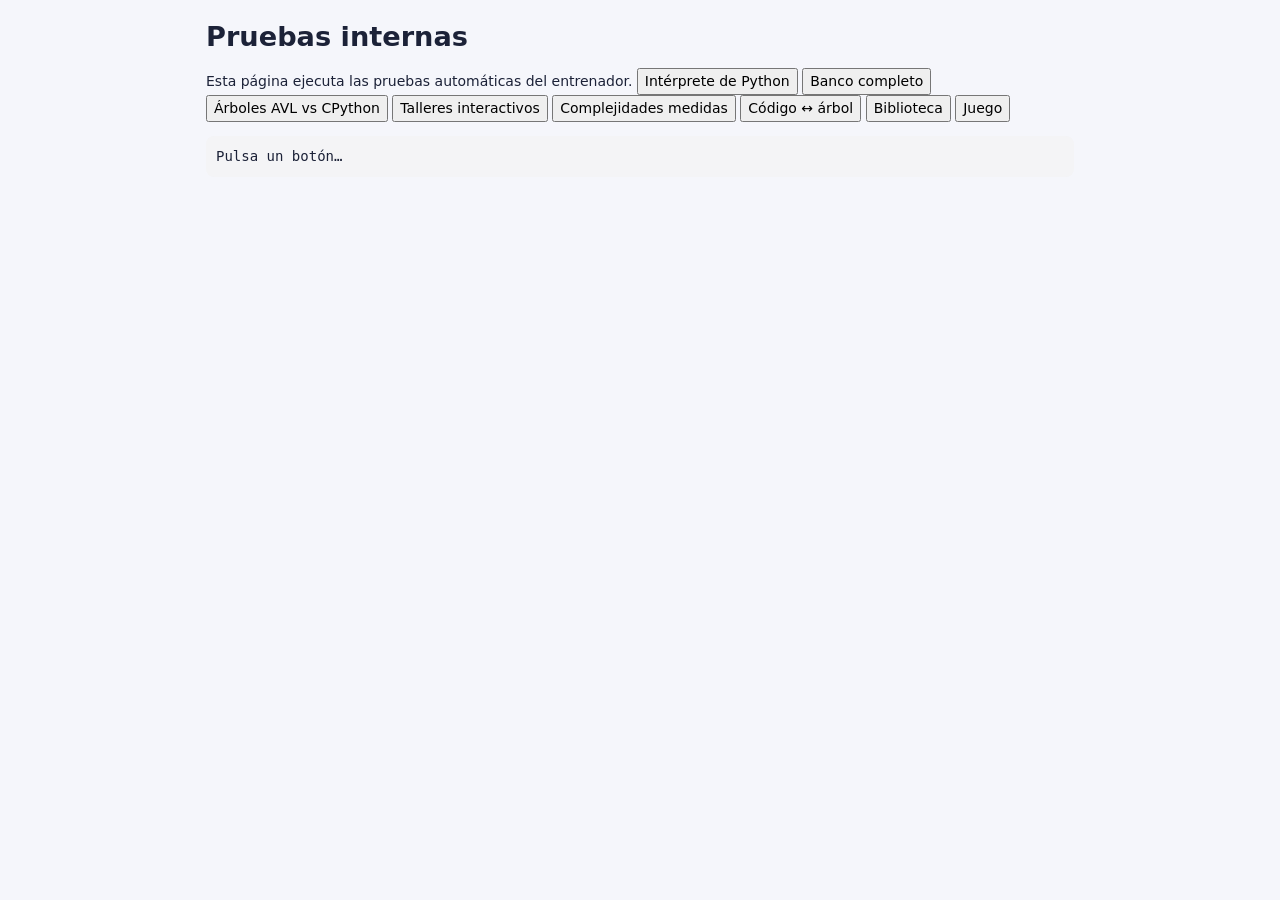
==== commit 6104ab44: "Rediseño gamificado: mapa, XP, racha, monedas, logros y tema verde" ====
--- a/pruebas.html
+++ b/pruebas.html
@@ -9,7 +9,7 @@
 </head>
 <body>
 <h1>Pruebas internas</h1>
-<p>Esta página ejecuta las pruebas automáticas del entrenador. <button id="btn-py">Intérprete de Python</button> <button id="btn-todo">Banco completo</button> <button id="btn-avl">Árboles AVL vs CPython</button> <button id="btn-taller">Talleres interactivos</button> <button id="btn-medir">Complejidades medidas</button> <button id="btn-traza">Código ↔ árbol</button> <button id="btn-bib">Biblioteca</button></p>
+<p>Esta página ejecuta las pruebas automáticas del entrenador. <button id="btn-py">Intérprete de Python</button> <button id="btn-todo">Banco completo</button> <button id="btn-avl">Árboles AVL vs CPython</button> <button id="btn-taller">Talleres interactivos</button> <button id="btn-medir">Complejidades medidas</button> <button id="btn-traza">Código ↔ árbol</button> <button id="btn-bib">Biblioteca</button> <button id="btn-juego">Juego</button></p>
 <pre id="out">Pulsa un botón…</pre>
 <script src="js/util.js"></script>
 <script src="js/pyparse.js"></script>
@@ -17,15 +17,27 @@
 <script src="js/pybuiltins.js"></script>
 <script src="js/pyapi.js"></script>
 <script src="js/arboles.js"></script>
+<script src="js/escena.js"></script>
+<script src="js/sim_lista.js"></script>
+<script src="js/sim_pila_cola.js"></script>
+<script src="js/sim_arreglo.js"></script>
+<script src="js/sim_heap.js"></script>
+<script src="js/sim_rn.js"></script>
+<script src="js/sim_memoria.js"></script>
 <script src="js/traza.js"></script>
 <script src="js/ejemplos_codigo.js"></script>
 <script src="js/temario.js"></script>
+<script src="js/temario_ext.js"></script>
 <script src="js/editor.js"></script>
 <script src="js/codigo_arbol.js"></script>
 <script src="js/tipos.js"></script>
 <script src="js/tipos2.js"></script>
 <script src="js/tipos3.js"></script>
 <script src="js/taller.js"></script>
+<script src="js/taller_gen.js"></script>
+<script src="js/taller_heap.js"></script>
+<script src="js/taller_rn.js"></script>
+<script src="js/taller_lineal.js"></script>
 <script src="js/banco.js"></script>
 <script src="js/banco_n1.js"></script>
 <script src="js/banco_n2.js"></script>
@@ -42,8 +54,13 @@
 <script src="js/banco_pq_alg.js"></script>
 <script src="js/banco_pq_prog.js"></script>
 <script src="js/banco_biblioteca.js"></script>
+<script src="js/banco_ext.js"></script>
+<script src="js/banco_ext2.js"></script>
+<script src="js/banco_ext3.js"></script>
+<script src="js/banco_taller_ext.js"></script>
 <script src="js/banco_retiro.js"></script>
 <script src="js/motor.js"></script>
+<script src="js/juego.js"></script>
 <script src="js/biblioteca.js"></script>
 <script src="js/teoria_rec.js"></script>
 <script src="js/teoria_cx1.js"></script>
@@ -54,18 +71,29 @@
 <script src="js/teoria_bs.js"></script>
 <script src="js/teoria_av.js"></script>
 <script src="js/teoria_rn.js"></script>
+<script src="js/teoria_hp.js"></script>
+<script src="js/teoria_td.js"></script>
+<script src="js/teoria_ay.js"></script>
+<script src="js/teoria_pc.js"></script>
+<script src="js/teoria_le.js"></script>
+<script src="js/teoria_cd.js"></script>
 <script src="js/teoria_ad.js"></script>
 <script src="js/teoria_formulas.js"></script>
 <script src="js/teoria_tablas.js"></script>
 <script src="js/teoria_repaso.js"></script>
+<script src="js/teoria_extra.js"></script>
 <script src="js/vistas_comunes.js"></script>
+<script src="js/vistas_estructuras.js"></script>
 <script src="js/vistas_biblioteca.js"></script>
+<script src="js/vistas_examen.js"></script>
 <script src="pruebas/snippets.js"></script>
 <script src="pruebas/pruebas.js"></script>
 <script src="pruebas/banco_test.js"></script>
 <script src="pruebas/taller_test.js"></script>
+<script src="pruebas/taller_gen_test.js"></script>
 <script src="pruebas/traza_test.js"></script>
 <script src="pruebas/cobertura_pdf.js"></script>
 <script src="pruebas/biblioteca_test.js"></script>
+<script src="pruebas/juego_test.js"></script>
 </body>
 </html>
--- a/css/estilos.css
+++ b/css/estilos.css
@@ -1,24 +1,24 @@
 /* estilos.css — Entrenador de Estructuras de Datos */
 :root {
-  --bg: #f5f6fb; --superficie: #ffffff; --superficie2: #f0f2fa; --borde: #dfe3f0; --texto: #1c2238; --suave: #5b6483; --tenue: #8a93b2;
-  --acento: #4f46e5; --acento2: #6366f1; --acento-bg: #eef0ff; --ok: #0f9d6b; --ok-bg: #e5f8f0; --mal: #d6335a; --mal-bg: #fdecf1; --aviso: #c27803; --aviso-bg: #fff6e0; --info: #2563eb; --info-bg: #e8f0ff;
+  --bg: #f5f6fb; --superficie: #ffffff; --superficie2: #f0f2fa; --borde: #dfe3f0; --texto: #1c2238; --suave: #5b6483; --tenue: #626b8c;
+  --acento: #4f46e5; --acento2: #6366f1; --acento-bg: #eef0ff; --sobre-acento: #ffffff; --ok: #0a7350; --ok-bg: #e5f8f0; --mal: #b81d44; --mal-bg: #fdecf1; --aviso: #8a5300; --aviso-bg: #fff6e0; --info: #1d4ed8; --info-bg: #e8f0ff;
   --sombra: 0 1px 2px rgba(25, 32, 70, .06), 0 6px 20px rgba(25, 32, 70, .06); --radio: 16px;
-  --code-bg: #f6f7fc; --code-fg: #232a4a; --tk-k: #7c3aed; --tk-s: #0f8f5f; --tk-n: #c2410c; --tk-c: #8a93b2; --tk-f: #2563eb; --tk-b: #0e7490;
+  --code-bg: #f6f7fc; --code-fg: #232a4a; --tk-k: #7c3aed; --tk-s: #0f8f5f; --tk-n: #c2410c; --tk-c: #626b8c; --tk-f: #2563eb; --tk-b: #0e7490;
   --arista: #9aa3c7; --nodo-bg: #ffffff; --nodo-borde: #5b65c9;
   --mono: ui-monospace, "Cascadia Code", "Cascadia Mono", Consolas, "SF Mono", Menlo, monospace;
   --sans: "Inter", system-ui, -apple-system, "Segoe UI", Roboto, "Helvetica Neue", Arial, sans-serif;
 }
 :root[data-tema="oscuro"] {
-  --bg: #0f1224; --superficie: #171b33; --superficie2: #1e2342; --borde: #2c3260; --texto: #e8ebfa; --suave: #a4acd0; --tenue: #7b84ad;
-  --acento: #8b93ff; --acento2: #a5abff; --acento-bg: #232a58; --ok: #34d399; --ok-bg: #12332b; --mal: #fb7185; --mal-bg: #3a1a28; --aviso: #fbbf24; --aviso-bg: #3a2f12; --info: #7aa7ff; --info-bg: #1b2b52;
-  --sombra: 0 1px 2px rgba(0, 0, 0, .4), 0 8px 24px rgba(0, 0, 0, .35); --code-bg: #12162d; --code-fg: #dfe3ff; --tk-k: #c4a1ff; --tk-s: #6ee7b7; --tk-n: #fdba74; --tk-c: #6b739c; --tk-f: #93c5fd; --tk-b: #67e8f9;
+  --bg: #0f1224; --superficie: #171b33; --superficie2: #1e2342; --borde: #2c3260; --texto: #e8ebfa; --suave: #a4acd0; --tenue: #9099c2;
+  --acento: #8b93ff; --acento2: #a5abff; --acento-bg: #232a58; --sobre-acento: #0f1224; --ok: #34d399; --ok-bg: #12332b; --mal: #fb7185; --mal-bg: #3a1a28; --aviso: #fbbf24; --aviso-bg: #3a2f12; --info: #7aa7ff; --info-bg: #1b2b52;
+  --sombra: 0 1px 2px rgba(0, 0, 0, .4), 0 8px 24px rgba(0, 0, 0, .35); --code-bg: #12162d; --code-fg: #dfe3ff; --tk-k: #c4a1ff; --tk-s: #6ee7b7; --tk-n: #fdba74; --tk-c: #8e97c2; --tk-f: #93c5fd; --tk-b: #67e8f9;
   --arista: #5b65a8; --nodo-bg: #1e2342; --nodo-borde: #8b93ff;
 }
 @media (prefers-color-scheme: dark) {
   :root[data-tema="auto"] {
-    --bg: #0f1224; --superficie: #171b33; --superficie2: #1e2342; --borde: #2c3260; --texto: #e8ebfa; --suave: #a4acd0; --tenue: #7b84ad;
-    --acento: #8b93ff; --acento2: #a5abff; --acento-bg: #232a58; --ok: #34d399; --ok-bg: #12332b; --mal: #fb7185; --mal-bg: #3a1a28; --aviso: #fbbf24; --aviso-bg: #3a2f12; --info: #7aa7ff; --info-bg: #1b2b52;
-    --sombra: 0 1px 2px rgba(0, 0, 0, .4), 0 8px 24px rgba(0, 0, 0, .35); --code-bg: #12162d; --code-fg: #dfe3ff; --tk-k: #c4a1ff; --tk-s: #6ee7b7; --tk-n: #fdba74; --tk-c: #6b739c; --tk-f: #93c5fd; --tk-b: #67e8f9;
+    --bg: #0f1224; --superficie: #171b33; --superficie2: #1e2342; --borde: #2c3260; --texto: #e8ebfa; --suave: #a4acd0; --tenue: #9099c2;
+    --acento: #8b93ff; --acento2: #a5abff; --acento-bg: #232a58; --sobre-acento: #0f1224; --ok: #34d399; --ok-bg: #12332b; --mal: #fb7185; --mal-bg: #3a1a28; --aviso: #fbbf24; --aviso-bg: #3a2f12; --info: #7aa7ff; --info-bg: #1b2b52;
+    --sombra: 0 1px 2px rgba(0, 0, 0, .4), 0 8px 24px rgba(0, 0, 0, .35); --code-bg: #12162d; --code-fg: #dfe3ff; --tk-k: #c4a1ff; --tk-s: #6ee7b7; --tk-n: #fdba74; --tk-c: #8e97c2; --tk-f: #93c5fd; --tk-b: #67e8f9;
     --arista: #5b65a8; --nodo-bg: #1e2342; --nodo-borde: #8b93ff;
   }
 }
@@ -62,19 +62,19 @@
 .espacio { margin-top: 16px; }
 
 /* ---------- botones ---------- */
-.btn { appearance: none; border: 1px solid transparent; background: var(--acento); color: #fff; padding: 10px 18px; border-radius: 12px; font-weight: 700; cursor: pointer; display: inline-flex; align-items: center; justify-content: center; gap: 8px; text-decoration: none; transition: transform .08s, filter .15s, background .15s; line-height: 1.2; }
+.btn { appearance: none; border: 1px solid transparent; background: var(--acento); color: var(--sobre-acento); padding: 10px 18px; border-radius: 12px; font-weight: 700; cursor: pointer; display: inline-flex; align-items: center; justify-content: center; gap: 8px; text-decoration: none; transition: transform .08s, filter .15s, background .15s; line-height: 1.2; }
 .btn:hover { filter: brightness(1.08); } .btn:active { transform: translateY(1px); }
 .btn:disabled, .btn[aria-disabled="true"] { opacity: .45; cursor: not-allowed; filter: none; }
 .btn.sec { background: var(--superficie2); color: var(--texto); border-color: var(--borde); }
 .btn.sec:hover { background: var(--acento-bg); }
 .btn.fantasma { background: transparent; color: var(--suave); }
 .btn.fantasma:hover { background: var(--superficie2); color: var(--texto); }
-.btn.ok { background: var(--ok); } .btn.mal { background: var(--mal); }
+.btn.ok { background: var(--ok); color: var(--sobre-acento); } .btn.mal { background: var(--mal); color: var(--sobre-acento); }   /* .mal { color } (más abajo) dejaba este botón con el texto del color del fondo */
 .btn.grande { padding: 14px 24px; font-size: 1.05rem; border-radius: 14px; }
 .btn.peq { padding: 6px 12px; font-size: .86rem; border-radius: 9px; }
 .mini { appearance: none; border: 1px solid var(--borde); background: var(--superficie2); color: var(--texto); padding: 3px 10px; border-radius: 8px; cursor: pointer; font-weight: 700; }
 .mini:disabled { opacity: .4; cursor: default; }
-.chip { display: inline-flex; align-items: center; gap: 5px; padding: 3px 10px; border-radius: 999px; background: var(--superficie2); border: 1px solid var(--borde); font-size: .78rem; font-weight: 600; color: var(--suave); }
+.chip { display: inline-flex; align-items: center; gap: 5px; padding: 3px 10px; border-radius: 999px; background: var(--superficie2); border: 1px solid var(--borde); font-size: .8rem; font-weight: 600; color: var(--suave); }
 .chip.acento { background: var(--acento-bg); border-color: transparent; color: var(--acento); }
 .chip.ok { background: var(--ok-bg); border-color: transparent; color: var(--ok); }
 .chip.mal { background: var(--mal-bg); border-color: transparent; color: var(--mal); }
@@ -94,7 +94,7 @@
 
 /* ---------- panel / niveles ---------- */
 .hero { background: linear-gradient(135deg, #4f46e5 0%, #7c3aed 55%, #db2777 120%); color: #fff; border: 0; position: relative; overflow: hidden; }
-.hero h1 { color: #fff; } .hero p { color: rgba(255, 255, 255, .88); }
+.hero h1 { color: #fff; } .hero p { color: rgba(255, 255, 255, .95); }
 .hero::after { content: ''; position: absolute; right: -60px; top: -60px; width: 240px; height: 240px; border-radius: 50%; background: rgba(255, 255, 255, .1); }
 .modos { display: grid; grid-template-columns: repeat(2, minmax(0, 1fr)); gap: 14px; }
 .modo { display: flex; flex-direction: column; gap: 6px; padding: 18px; border-radius: 16px; text-decoration: none; color: var(--texto); background: var(--superficie); border: 2px solid transparent; box-shadow: var(--sombra); transition: transform .12s, border-color .15s; cursor: pointer; text-align: left; }
@@ -108,7 +108,7 @@
 .nivel h3 { margin: 0; font-size: 1.02rem; } .nivel p { margin: 0; color: var(--suave); font-size: .85rem; }
 .nivel .ic { width: 38px; height: 38px; border-radius: 12px; display: grid; place-items: center; font-size: 1.3rem; color: #fff; background: var(--nc); flex: none; }
 .etapas { display: flex; gap: 6px; }
-.etp { flex: 1; text-align: center; padding: 6px 4px; border-radius: 10px; font-size: .76rem; font-weight: 700; border: 1px solid var(--borde); background: var(--superficie2); color: var(--suave); }
+.etp { flex: 1; text-align: center; padding: 6px 4px; border-radius: 10px; font-size: .8rem; font-weight: 700; border: 1px solid var(--borde); background: var(--superficie2); color: var(--suave); }
 .etp.ok { background: var(--ok-bg); color: var(--ok); border-color: transparent; }
 .etp.curso { background: var(--acento-bg); color: var(--acento); border-color: transparent; }
 .etp.bloq { opacity: .55; }
@@ -118,7 +118,7 @@
 .rec.aviso { background: var(--aviso-bg); border-color: transparent; } .rec.mal { background: var(--mal-bg); border-color: transparent; }
 .tabs { display: flex; gap: 6px; flex-wrap: wrap; margin-bottom: 16px; }
 .tab { padding: 8px 14px; border-radius: 10px; border: 1px solid var(--borde); background: var(--superficie); cursor: pointer; font-weight: 600; color: var(--suave); text-decoration: none; }
-.tab.act { background: var(--acento); color: #fff; border-color: transparent; }
+.tab.act { background: var(--acento); color: var(--sobre-acento); border-color: transparent; }
 
 /* ---------- pregunta ---------- */
 .q-cab { display: flex; gap: 8px; flex-wrap: wrap; align-items: center; margin-bottom: 12px; }
@@ -128,7 +128,7 @@
 .pregunta { margin-top: 10px; font-weight: 600; }
 .ayuda-formato { color: var(--suave); font-size: .85rem; margin: 6px 0 10px; }
 .bloque-cod, .arbol-caja { margin: 12px 0; }
-.cod-titulo { font-size: .78rem; font-weight: 700; color: var(--suave); text-transform: uppercase; letter-spacing: .05em; margin-bottom: 4px; }
+.cod-titulo { font-size: .8rem; font-weight: 700; color: var(--suave); text-transform: uppercase; letter-spacing: .05em; margin-bottom: 4px; }
 pre.code { margin: 0; padding: 12px 14px; background: var(--code-bg); color: var(--code-fg); border: 1px solid var(--borde); border-radius: 12px; overflow: auto; font: 13.5px/1.55 var(--mono); tab-size: 4; }
 pre.code.small { font-size: 12.5px; }
 .tk-k { color: var(--tk-k); font-weight: 600; } .tk-s { color: var(--tk-s); } .tk-n { color: var(--tk-n); } .tk-c { color: var(--tk-c); font-style: italic; } .tk-f { color: var(--tk-f); font-weight: 600; } .tk-b { color: var(--tk-b); }
@@ -184,7 +184,9 @@
 .ed-gut { margin: 0; padding: 10px 8px 10px 0; font: inherit; line-height: 21px; }
 .ed-area { position: relative; flex: 1; overflow: hidden; }
 .ed-hl, .ed-ta { position: absolute; inset: 0; margin: 0; padding: 10px 12px; border: 0; font: inherit; line-height: 21px; white-space: pre; tab-size: 4; letter-spacing: 0; word-spacing: 0; }
-.ed-hl { overflow: hidden; pointer-events: none; color: var(--code-fg); }
+.ed-hl { overflow: hidden; pointer-events: none; color: var(--code-fg); padding-right: 40px; padding-bottom: 40px; /* el textarea tiene barras y esta capa no: este margen iguala su rango de desplazamiento */ }
+/* la regla global «code» (.92em, relleno) encogía el resaltado ~8 % y el cursor real quedaba varios caracteres a su derecha */
+.ed-hl code { font: inherit; padding: 0; background: none; border-radius: 0; }
 .ed-ta { background: transparent; color: transparent; caret-color: var(--texto); resize: none; outline: none; overflow: auto; border-radius: 0; width: 100%; box-shadow: none !important; }
 .ed-ta::selection { background: color-mix(in srgb, var(--acento2) 35%, transparent); color: transparent; }
 .editor.bloqueado { opacity: .85; }
@@ -225,13 +227,13 @@
 .cdarb-ctl { display: flex; gap: 6px; flex-wrap: wrap; align-items: center; padding: 8px; border-radius: 12px; background: var(--superficie2); border: 1px solid var(--borde); }
 .cdarb-slider { flex: 1 1 140px; min-width: 100px; accent-color: var(--acento); }
 .cdarb-cont { white-space: nowrap; }
-.cdarb-estado { padding: 8px 12px; border-radius: 10px; background: var(--acento-bg); }
+.cdarb-estado { padding: 8px 12px; border-radius: 10px; background: var(--acento-bg); height: 10.5em; overflow-y: auto; }
 .cdarb-estado code { background: transparent; padding: 0; }
 .cdarb-cambios { margin: 4px 0 0; padding-left: 18px; } .cdarb-cambios a, .cdarb-hist a { cursor: pointer; }
 .cdarb-grid { display: grid; grid-template-columns: minmax(0, .9fr) minmax(0, 1.1fr); gap: 12px; align-items: start; }
 .cdarb-col { display: grid; gap: 8px; min-width: 0; }
 @media (max-width: 900px) { .cdarb-grid { grid-template-columns: minmax(0, 1fr); } }
-.cdarb-cod { max-height: 440px; overflow: auto; background: var(--code-bg); border: 1px solid var(--borde); border-radius: 12px; padding: 6px 0; font: .86rem/1.55 var(--mono); }
+.cdarb-cod { height: 380px; overflow: auto; overflow-anchor: none; background: var(--code-bg); border: 1px solid var(--borde); border-radius: 12px; padding: 6px 0; font: .86rem/1.55 var(--mono); }
 .cdarb-cod .cl { display: flex; gap: 6px; padding: 0 10px 0 0; cursor: pointer; white-space: pre; }
 .cdarb-cod .cl:hover { background: color-mix(in srgb, var(--acento) 8%, transparent); }
 .cdarb-cod .cl-n { flex: none; width: 34px; text-align: right; color: var(--tenue); user-select: none; }
@@ -240,7 +242,7 @@
 .cdarb-cod .cl.pas { background: color-mix(in srgb, var(--acento) 10%, transparent); }
 .cdarb-cod .cl.rel { background: color-mix(in srgb, #38bdf8 25%, transparent); box-shadow: inset 3px 0 0 #0ea5e9; }
 .cdarb-cod .cl.lsel { outline: 1.5px solid var(--acento); outline-offset: -1.5px; }
-.cdarb-arboles { display: grid; gap: 8px; }
+.cdarb-arboles { display: grid; gap: 8px; min-height: 300px; align-content: start; }
 .cdarb-arbol { overflow: auto; max-height: 520px; }
 .cdarb-arbol .arbol-draw { justify-content: flex-start; }
 .arbol-svg .tag { font: 700 9.5px var(--mono); fill: var(--acento); }
@@ -256,8 +258,8 @@
 .cdarb-marco-t { font-size: .88rem; word-break: break-word; }
 .cdarb-tabla { font: .84rem var(--mono); border-collapse: collapse; margin-top: 4px; } .cdarb-tabla td { padding: 1px 12px 1px 0; vertical-align: top; }
 .cdarb-val { font-family: var(--mono); } .ref-nodo { color: var(--acento); text-decoration: none; font-family: var(--mono); } .ref-nodo:hover { text-decoration: underline; }
-.cdarb-salida { min-height: 44px; max-height: 180px; overflow: auto; margin: 0; background: var(--code-bg); border: 1px solid var(--borde); border-radius: 12px; padding: 8px 12px; }
-.cdarb.compacto .cdarb-cod { max-height: 320px; }
+.cdarb-salida { height: 130px; overflow: auto; margin: 0; background: var(--code-bg); border: 1px solid var(--borde); border-radius: 12px; padding: 8px 12px; }
+.cdarb.compacto .cdarb-cod { height: 300px; }
 .mal { color: var(--mal); }
 
 /* ---------- parcial simulado ---------- */
@@ -276,10 +278,11 @@
 .taller { display: grid; gap: 10px; }
 .taller-ops, .taller-fases { display: flex; gap: 6px; flex-wrap: wrap; align-items: center; }
 .fase-chip { width: 26px; height: 26px; border-radius: 50%; display: grid; place-items: center; font: 700 .78rem var(--sans); background: var(--superficie2); color: var(--suave); border: 1.5px solid var(--borde); }
-.fase-chip.hecha { background: var(--ok-bg); color: var(--ok); border-color: var(--ok); } .fase-chip.actual { background: var(--acento); color: #fff; border-color: var(--acento); }
+.fase-chip.hecha { background: var(--ok-bg); color: var(--ok); border-color: var(--ok); } .fase-chip.actual { background: var(--acento); color: var(--sobre-acento); border-color: var(--acento); }
 .taller-instr { padding: 10px 14px; border-radius: 12px; background: var(--acento-bg); }
 .taller-instr .peq { margin-bottom: 2px; }
 .taller-caja { padding: 6px; margin: 0; }
+.taller-lienzo { justify-content: flex-start; } .taller-lienzo > .arbol-svg { margin: 0 auto; flex: none; }   /* árboles anchos: se desplazan sin recortarse a la izquierda */
 .taller-svg { user-select: none; -webkit-user-select: none; -webkit-touch-callout: none; }
 .taller-svg .nodo { cursor: grab; } .taller-svg .nodo:active { cursor: grabbing; }
 .taller-svg .nodo text { font-size: 16px; }
@@ -372,7 +375,7 @@
 .bib-area { border-top: 1px solid var(--borde); padding: 4px 0; }
 .bib-area > summary { list-style: none; cursor: pointer; display: flex; gap: 8px; align-items: center; padding: 6px 4px; font-weight: 700; } .bib-area > summary::-webkit-details-marker { display: none; }
 .bib-ico { display: inline-grid; place-items: center; width: 26px; height: 26px; border-radius: 8px; background: var(--ac, var(--acento)); color: #fff; font-size: .9rem; flex: none; } .bib-ico.gde { width: 40px; height: 40px; border-radius: 12px; font-size: 1.2rem; }
-.bib-area-t { flex: 1; line-height: 1.2; } .bib-area-n { font-size: .74rem; color: var(--tenue); font-weight: 600; }
+.bib-area-t { flex: 1; line-height: 1.2; } .bib-area-n { font-size: .8rem; color: var(--tenue); font-weight: 600; }
 .bib-t { display: flex; gap: 8px; padding: 4px 6px 4px 8px; border-radius: 8px; text-decoration: none; color: var(--suave); line-height: 1.3; } .bib-t:hover { background: var(--superficie2); color: var(--texto); }
 .bib-t.act { background: var(--acento-bg); color: var(--acento); font-weight: 700; } .bib-t.est .bib-marca { color: var(--ok); font-weight: 800; } .bib-t.fav:not(.est) .bib-marca { color: var(--aviso); }
 .bib-marca { width: 14px; flex: none; text-align: center; color: var(--tenue); }
@@ -380,22 +383,22 @@
 .bib-cab { border-top: 6px solid var(--ac, var(--acento)); }
 .bib-partes { display: flex; flex-wrap: wrap; gap: 6px; margin-top: 12px; }
 .bib-pl { display: inline-flex; gap: 6px; align-items: center; padding: 4px 10px 4px 5px; border-radius: 999px; border: 1px solid var(--borde); background: var(--superficie2); font-size: .8rem; font-weight: 600; text-decoration: none; color: var(--suave); } .bib-pl:hover { background: var(--acento-bg); color: var(--acento); }
-.bib-pl b { display: inline-grid; place-items: center; width: 20px; height: 20px; border-radius: 50%; background: var(--acento); color: #fff; font-size: .72rem; }
+.bib-pl b { display: inline-grid; place-items: center; width: 20px; height: 20px; border-radius: 50%; background: var(--acento); color: var(--sobre-acento); font-size: .72rem; }
 .bib-parte { margin-top: 18px; padding: 18px 20px; border-radius: 16px; background: var(--superficie); border: 1px solid var(--borde); box-shadow: var(--sombra); scroll-margin-top: 80px; }
 .bib-parte > h2 { display: flex; gap: 10px; align-items: center; font-size: 1.15rem; margin-bottom: .7em; padding-bottom: .5em; border-bottom: 1px solid var(--borde); }
-.bib-num { display: inline-grid; place-items: center; width: 28px; height: 28px; border-radius: 9px; background: var(--acento); color: #fff; font-size: .9rem; flex: none; } .bib-ic { margin-left: auto; opacity: .75; }
+.bib-num { display: inline-grid; place-items: center; width: 28px; height: 28px; border-radius: 9px; background: var(--acento); color: var(--sobre-acento); font-size: .9rem; flex: none; } .bib-ic { margin-left: auto; opacity: .75; }
 .p-resumen { background: var(--acento-bg); border-color: transparent; } .p-definicion { border-left: 5px solid var(--acento); }
 .bib-txt > :last-child { margin-bottom: 0; } .bib-txt ul, .bib-txt ol { margin: .3em 0 .8em; padding-left: 1.3em; } .bib-txt li { margin: .25em 0; }
 .bib-txt .tabla-md table { font-size: .92rem; }
 .bib-enl { font-weight: 600; } .bib-txt code, .bib-fo code, .bib-rep code { overflow-wrap: anywhere; }
 .bib-comp, .bib-ojo { margin: .8em 0; padding: 10px 14px; border-radius: 12px; }
 .bib-comp { background: var(--aviso-bg); border: 1px dashed var(--aviso); } .bib-ojo { background: var(--mal-bg); border-left: 4px solid var(--mal); }
-.bib-caja-t { font-size: .74rem; font-weight: 800; letter-spacing: .05em; text-transform: uppercase; margin-bottom: 4px; } .bib-comp .bib-caja-t { color: var(--aviso); } .bib-ojo .bib-caja-t { color: var(--mal); }
+.bib-caja-t { font-size: .78rem; font-weight: 800; letter-spacing: .05em; text-transform: uppercase; margin-bottom: 4px; } .bib-comp .bib-caja-t { color: var(--aviso); } .bib-ojo .bib-caja-t { color: var(--mal); }
 .bib-comp > :last-child, .bib-ojo > :last-child { margin-bottom: 0; }
 .bib-cod { margin: 10px 0; } .bib-cod pre.code { margin: 6px 0; max-height: 520px; overflow: auto; }
 .bib-sal { margin: 8px 0 0; padding: 8px 12px; background: var(--code-bg); border: 1px solid var(--borde); border-radius: 10px; white-space: pre-wrap; font: .86rem/1.5 var(--mono); max-height: 240px; overflow: auto; }
 .bib-dbg { margin-top: 10px; padding: 10px; border: 1px solid var(--borde); border-radius: 14px; background: var(--superficie2); }
-.bib .cdarb-grid { grid-template-columns: minmax(0, 1fr); } .bib .cdarb-cod { max-height: 300px; } .bib .cdarb-arbol { max-height: 460px; }
+.bib .cdarb-grid { grid-template-columns: minmax(0, 1fr); } .bib .cdarb-cod { height: 300px; } .bib .cdarb-arbol { max-height: 460px; }
 .bib-inters { margin-top: 18px; padding-top: 12px; border-top: 1px dashed var(--borde); }
 .bib-inter { border: 1px solid var(--acento2); border-radius: 14px; margin: 10px 0; background: var(--superficie); overflow: hidden; }
 .bib-inter > summary { list-style: none; cursor: pointer; display: flex; gap: 8px; align-items: center; padding: 12px 16px; font-weight: 600; } .bib-inter > summary::-webkit-details-marker { display: none; }
@@ -433,3 +436,129 @@
   .g2, .g3, .modos { grid-template-columns: 1fr; } .g4 { grid-template-columns: repeat(2, minmax(0, 1fr)); } h1 { font-size: 1.4rem; } .card { padding: 16px; } .vf-botones { flex-direction: column; } .logo small { display: none; }
 }
 @media print { .cab, .nav, .acciones, .toast-c, .bib-lado, .bib-pie, .bib-partes, .bib-pract, .bib-inters, .pie { display: none !important; } body { background: #fff; } .bib { display: block; } .bib-parte, .card, .bib-rep { box-shadow: none; break-inside: avoid-page; } details.rev > .rev-c, details.rev:not([open]) > .rev-c { display: block !important; } }
+
+/* ===================== animaciones de estructuras (escena.js) ===================== */
+.esc-host { overflow-x: auto; background: var(--superficie2); border: 1px solid var(--borde); border-radius: 14px; padding: 10px; }
+.esc-svg { display: block; margin: 0 auto; max-width: none; }
+.esc-caja rect, .esc-nodoL rect { fill: var(--nodo-bg); stroke: var(--nodo-borde); stroke-width: 2; transition: fill .2s, stroke .2s; }
+.esc-nodoL line { stroke: var(--nodo-borde); stroke-width: 1.6; } .esc-dot { fill: var(--nodo-borde); }
+.esc-circ circle:not(.esc-anillo) { fill: var(--nodo-bg); stroke: var(--nodo-borde); stroke-width: 2.2; transition: fill .2s, stroke .2s; }
+.esc-anillo { fill: none; stroke: var(--acento); stroke-width: 3; }
+.esc-t { fill: var(--texto); font: 700 14px var(--sans); } .esc-s { fill: var(--suave); font: 600 11px var(--mono); }
+.esc-etq text, text.esc-t.etq { fill: var(--acento); }
+.esc-etq .esc-t { font: 700 12px var(--mono); fill: var(--acento); } .esc-etq.gris .esc-t { fill: var(--suave); font-weight: 600; } .esc-etq.mal .esc-t { fill: var(--mal); } .esc-etq.ok .esc-t { fill: var(--ok); } .esc-etq.tit .esc-t { font: 800 13px var(--sans); fill: var(--texto); } .esc-etq.grande .esc-t { font: 800 16px var(--sans); }
+.esc-fl path, .esc-lin path { stroke: var(--arista); stroke-width: 2.2; stroke-linecap: round; } .esc-lin path { stroke-width: 2; }
+.esc-fl.act path { stroke: var(--acento); stroke-width: 3; } .esc-fl.mal path { stroke: var(--mal); stroke-width: 3; } .esc-fl.ok path { stroke: var(--ok); stroke-width: 3; } .esc-fl.tenue path { stroke-dasharray: 5 4; opacity: .65; }
+.esc-punta { fill: var(--arista); } .esc-punta.act { fill: var(--acento); } .esc-punta.mal { fill: var(--mal); } .esc-punta.ok { fill: var(--ok); } .esc-punta.tenue { fill: var(--arista); opacity: .65; }
+.esc-caja.act rect, .esc-nodoL.act rect, .esc-circ.act circle:not(.esc-anillo) { fill: #fde68a; stroke: #d97706; stroke-width: 3; } .esc-caja.act .esc-t, .esc-nodoL.act .esc-t, .esc-circ.act .esc-t { fill: #111827; }
+.esc-caja.nuevo rect, .esc-nodoL.nuevo rect, .esc-circ.nuevo circle:not(.esc-anillo) { fill: #bbf7d0; stroke: #16a34a; stroke-width: 3; } .esc-caja.nuevo .esc-t, .esc-nodoL.nuevo .esc-t, .esc-circ.nuevo .esc-t { fill: #111827; }
+.esc-caja.ok rect, .esc-nodoL.ok rect, .esc-circ.ok circle:not(.esc-anillo) { fill: #86efac; stroke: #16a34a; } .esc-caja.ok .esc-t, .esc-nodoL.ok .esc-t, .esc-circ.ok .esc-t { fill: #111827; }
+.esc-caja.mal rect, .esc-nodoL.mal rect, .esc-circ.mal circle:not(.esc-anillo) { fill: #fecdd3; stroke: #e11d48; stroke-width: 3; } .esc-caja.mal .esc-t, .esc-nodoL.mal .esc-t, .esc-circ.mal .esc-t { fill: #111827; }
+.esc-caja.ruta rect, .esc-nodoL.ruta rect, .esc-circ.ruta circle:not(.esc-anillo) { fill: #bfdbfe; stroke: #2563eb; } .esc-caja.ruta .esc-t, .esc-nodoL.ruta .esc-t, .esc-circ.ruta .esc-t { fill: #111827; }
+.esc-caja.sel rect, .esc-nodoL.sel rect, .esc-circ.sel circle:not(.esc-anillo) { stroke: var(--acento); stroke-width: 4; }
+.esc-caja.vacio rect { fill: transparent; stroke-dasharray: 5 4; opacity: .8; } .esc-caja.viejo rect, .esc-nodoL.viejo rect { stroke-dasharray: 5 4; fill: var(--superficie2); } .esc-caja.viejo .esc-t { fill: var(--suave); }
+.esc-caja.pie rect { fill: var(--acento-bg); stroke: var(--acento); } .esc-caja.pie .esc-t { fill: var(--acento); }
+.esc-caja.suave rect { fill: var(--superficie); stroke: var(--borde); } .esc-caja.suave .esc-t { font-weight: 600; fill: var(--suave); }
+.esc-circ.rojo circle:not(.esc-anillo) { fill: #dc2626; stroke: #7f1d1d; } .esc-circ.negro circle:not(.esc-anillo) { fill: #1f2937; stroke: #000; }
+.esc-circ.rojo .esc-t, .esc-circ.negro .esc-t { fill: #fff; } .esc-circ.sel circle:not(.esc-anillo) { stroke: var(--acento); stroke-width: 4; } .esc-circ.gris circle:not(.esc-anillo) { fill: var(--superficie2); stroke-dasharray: 4 3; }
+.esc-rect rect { fill: color-mix(in srgb, var(--acento) 12%, transparent); stroke: var(--acento); stroke-width: 2; stroke-dasharray: 6 4; }
+.esc-rect.zona rect { fill: var(--superficie); stroke: var(--borde); stroke-dasharray: none; } .esc-rect.ok rect { fill: color-mix(in srgb, var(--ok) 14%, transparent); stroke: var(--ok); } .esc-rect.mal rect { fill: color-mix(in srgb, var(--mal) 14%, transparent); stroke: var(--mal); }
+.esc-rect.barra rect { fill: var(--acento2); stroke: var(--acento); stroke-dasharray: none; stroke-width: 1.5; } .esc-rect.barra.ok rect { fill: var(--ok); stroke: var(--ok); } .esc-rect.barra.act rect { fill: #fbbf24; stroke: #d97706; }
+.esc-rect .esc-t { font: 700 12px var(--mono); fill: var(--texto); }
+.esc-caja.clic, .esc-circ.clic { cursor: pointer; } .esc-caja.clic:hover rect, .esc-circ.clic:hover circle:not(.esc-anillo) { stroke-width: 3.4; }
+.rep-msg { padding: 10px 14px; border-radius: 12px; background: var(--acento-bg); min-height: 46px; margin: 10px 0 8px; }
+.rep-ctl.inactivo { opacity: .45; pointer-events: none; }
+.rep-cod { max-height: 260px; }
+.sim-ctl { display: flex; flex-wrap: wrap; gap: 8px; align-items: center; margin: 8px 0; } .sim-ctl input[type=text], .sim-ctl input[type=number] { width: 7.5em; } .sim-ctl select { max-width: 100%; }
+.sim-ctl .sim-sep { flex: 1 1 100%; height: 0; } .sim-grupo { display: flex; flex-wrap: wrap; gap: 8px; align-items: center; padding: 6px 10px; border: 1px dashed var(--borde); border-radius: 12px; }
+.sim-grupo > b { font-size: .8rem; color: var(--suave); }
+.sim-estado { font: 600 .9rem var(--mono); padding: 6px 10px; background: var(--superficie2); border-radius: 10px; border: 1px solid var(--borde); overflow-x: auto; white-space: pre; }
+.sim-cx { display: inline-block; padding: 2px 9px; border-radius: 999px; background: var(--aviso-bg); color: var(--aviso); font: 700 .8rem var(--mono); }
+.esc-nulo { fill: none; stroke: var(--nodo-borde); stroke-width: 1.6; }
+
+/* la página no se mueve al avanzar los pasos: alturas fijas y desplazamiento solo dentro del panel de código */
+.cdarb, .rep, .cdarb *, .rep * { overflow-anchor: none; }
+.cdarb-vars { min-height: 120px; max-height: 300px; overflow-y: auto; }
+.rep-msg { height: 6.4em; overflow-y: auto; }
+.rep-cod { height: 250px; overflow: auto; max-height: none; }
+.rep-escena { min-height: 120px; }.cdarb-cod { position: relative; }   /* offsetTop de cada línea se mide dentro del panel: el código se desplaza solo, la página no */
+
+/* ===================== uso en celular y legibilidad (revisión de diseño 2026-10-27) ===================== */
+input[type=range] { height: 28px; cursor: pointer; }
+.check input { width: 22px; height: 22px; margin-top: 1px; }
+@media (max-width: 820px), (pointer: coarse) {
+  /* objetivos táctiles de 44 px */
+  .btn, .btn.peq, .tab, .mini { min-height: 44px; min-width: 44px; }
+  .btn.peq { padding: 8px 14px; }
+  input.celda, input.num { min-height: 40px; }
+  .bib-lista li { min-height: 44px; } .bib-lista a, .bib-ac h3 a { display: inline-flex; align-items: center; min-height: 44px; }
+  .dot { min-width: 40px; height: 40px; }
+  .bib-t { min-height: 44px; align-items: center; padding-block: 8px; }
+  .bib-rapl { min-height: 44px; display: flex; align-items: center; }
+  .bib-pl { min-height: 40px; }
+}
+@media (max-width: 820px) {
+  /* barra inferior: etiquetas legibles y 44 px de ancho mínimo por pestaña */
+  .nav a { min-width: 44px; min-height: 52px; justify-content: center; font-size: .7rem; padding: 4px 3px; }
+  /* pestañas del Laboratorio: una sola fila con desplazamiento horizontal (antes ocupaban 5 filas) */
+  .tabs.tabs-scroll { flex-wrap: nowrap; overflow-x: auto; margin-inline: -12px; padding: 2px 12px 8px; scroll-snap-type: x proximity; scrollbar-width: none; -webkit-overflow-scrolling: touch; -webkit-mask-image: linear-gradient(90deg, transparent 0, #000 12px, #000 calc(100% - 28px), transparent); mask-image: linear-gradient(90deg, transparent 0, #000 12px, #000 calc(100% - 28px), transparent); }
+  .tabs.tabs-scroll::-webkit-scrollbar { display: none; }
+  .tabs.tabs-scroll .tab { flex: none; scroll-snap-align: center; white-space: nowrap; }
+}
+@media (max-width: 560px) {
+  /* el filtro de nivel de Errores medía 422 px (opciones largas) y desbordaba la página */
+  .fila > select, .bigo-lab select, .avl-lab select { width: 100%; min-width: 0; }
+  .bigo-lab, .avl-lab { min-width: 0; max-width: 100%; }   /* lo mismo en las preguntas de complejidad (417 px de ancho) */
+}
+/* panel: botón principal dentro del encabezado y encabezado compacto en el celular (ocupaba ~600 de 812 px) */
+.anillo b { color: var(--texto); }   /* en el panel el anillo heredaba el blanco del encabezado y en modo claro el «0 %» desaparecía sobre el centro blanco */
+.hero-acc { position: relative; z-index: 1; margin-top: 14px; }
+.hero-cta { background: #fff; color: #3730a3; }
+.hero-cta:hover { filter: none; background: #eef0ff; }
+@media (max-width: 560px) {
+  .hero { padding: 16px; }
+  .hero > .fila.sep { flex-wrap: nowrap; align-items: flex-start; gap: 10px; }
+  .hero > .fila.sep > div:first-child { min-width: 0; }
+  .hero h1 { font-size: 1.3rem; margin-bottom: 0; }
+  .hero-desc { display: none; }
+  .hero .anillo { width: 52px; height: 52px; } .hero .anillo::after { inset: 6px; }
+  .hero-stats { grid-template-columns: repeat(4, minmax(0, 1fr)); gap: 4px; margin-top: 12px; }
+  .hero-stats .stat b { font-size: 1.25rem; }
+  .hero-stats .stat span { font-size: .78rem; line-height: 1.25; }
+  .hero-cta { width: 100%; }
+}
+
+/* ---------- quiz a mi medida ---------- */
+.quiz-barra { display: flex; flex-wrap: wrap; gap: 8px; margin-bottom: 10px; }
+.quiz-buscar { width: 100%; box-sizing: border-box; padding: 9px 12px; border: 1.5px solid var(--borde); border-radius: 12px; background: var(--superficie); color: inherit; font: inherit; margin-bottom: 10px; }
+.quiz-areas { display: grid; gap: 8px; }
+.quiz-area { border: 1.5px solid var(--borde); border-radius: 12px; background: var(--superficie); overflow: hidden; }
+.quiz-area > summary { display: flex; align-items: center; gap: 10px; padding: 10px 12px; cursor: pointer; list-style: none; }
+.quiz-area > summary::-webkit-details-marker { display: none; }
+.quiz-area > summary .chip { margin-left: auto; }
+.quiz-area[open] > summary { border-bottom: 1px dashed var(--borde); }
+.quiz-ic { font-size: 1.15rem; width: 1.5em; text-align: center; }
+.quiz-tema { display: flex; align-items: center; gap: 10px; padding: 8px 12px 8px 16px; cursor: pointer; border-bottom: 1px dashed var(--borde); }
+.quiz-tema:last-child { border-bottom: 0; }
+.quiz-tema:has(input:checked) { background: var(--acento-bg); }
+.quiz-tema.bloq { opacity: .55; cursor: default; }
+.quiz-nom { display: flex; flex-direction: column; flex: 1; min-width: 0; }
+.quiz-resumen { margin-top: 10px; padding: 10px 12px; border-radius: 12px; background: var(--acento-bg); }
+
+/* ---------- talleres interactivos de heap, rojo-negro, listas, pilas/colas y arreglos (taller_gen.js) ---------- */
+.taller-gen .tg-lienzo { margin: 0; }
+.taller-gen .esc-svg { user-select: none; -webkit-user-select: none; -webkit-touch-callout: none; }
+.taller-gen g.tg-act { cursor: pointer; } .taller-gen g.tg-fuente { cursor: grab; } .taller-gen g.tg-fuente:active { cursor: grabbing; }
+.taller-gen g.tg-act:focus { outline: none; }
+.taller-gen g.tg-act:focus-visible > circle:not(.esc-anillo), .taller-gen g.tg-act:focus-visible > rect { stroke: var(--acento); stroke-width: 5px; }
+.taller-gen g.tg-arrastrando { opacity: .35; }
+.taller-gen g.tg-fantasma { pointer-events: none; opacity: .92; }
+.taller-gen g.tg-fantasma circle:not(.esc-anillo), .taller-gen g.tg-fantasma rect { stroke: var(--acento); stroke-width: 3.4; }
+.esc-circ.pista circle:not(.esc-anillo), .esc-caja.pista rect, .esc-nodoL.pista rect, .esc-rect.pista rect { stroke: var(--aviso); stroke-width: 5; stroke-dasharray: 6 3; animation: latido 1s ease-in-out infinite; }
+.esc-circ.hueco circle:not(.esc-anillo) { fill: transparent; stroke: var(--tenue); stroke-width: 2; stroke-dasharray: 4 4; }
+.esc-circ.hueco .esc-t { fill: var(--tenue); font: 700 16px var(--sans); } .esc-circ.hueco .esc-s { fill: var(--tenue); }
+.esc-caja.hueco rect { fill: transparent; stroke: var(--tenue); stroke-dasharray: 4 4; } .esc-caja.hueco .esc-t { fill: var(--tenue); }
+.esc-caja.zona rect, .esc-rect.zona.drop rect { fill: color-mix(in srgb, var(--acento) 10%, transparent); stroke: var(--acento); stroke-dasharray: 5 4; } .esc-caja.zona .esc-t { fill: var(--acento); font-weight: 700; }
+.esc-caja.var rect { fill: var(--acento-bg); stroke: var(--acento); } .esc-caja.var .esc-t { fill: var(--acento); font: 700 12px var(--mono); }
+.tg-sol { margin-top: 8px; } .tg-sol .esc-svg { max-width: 100%; }
+@media (prefers-reduced-motion: reduce) { .esc-circ.pista circle, .esc-caja.pista rect, .esc-nodoL.pista rect { animation: none; } }
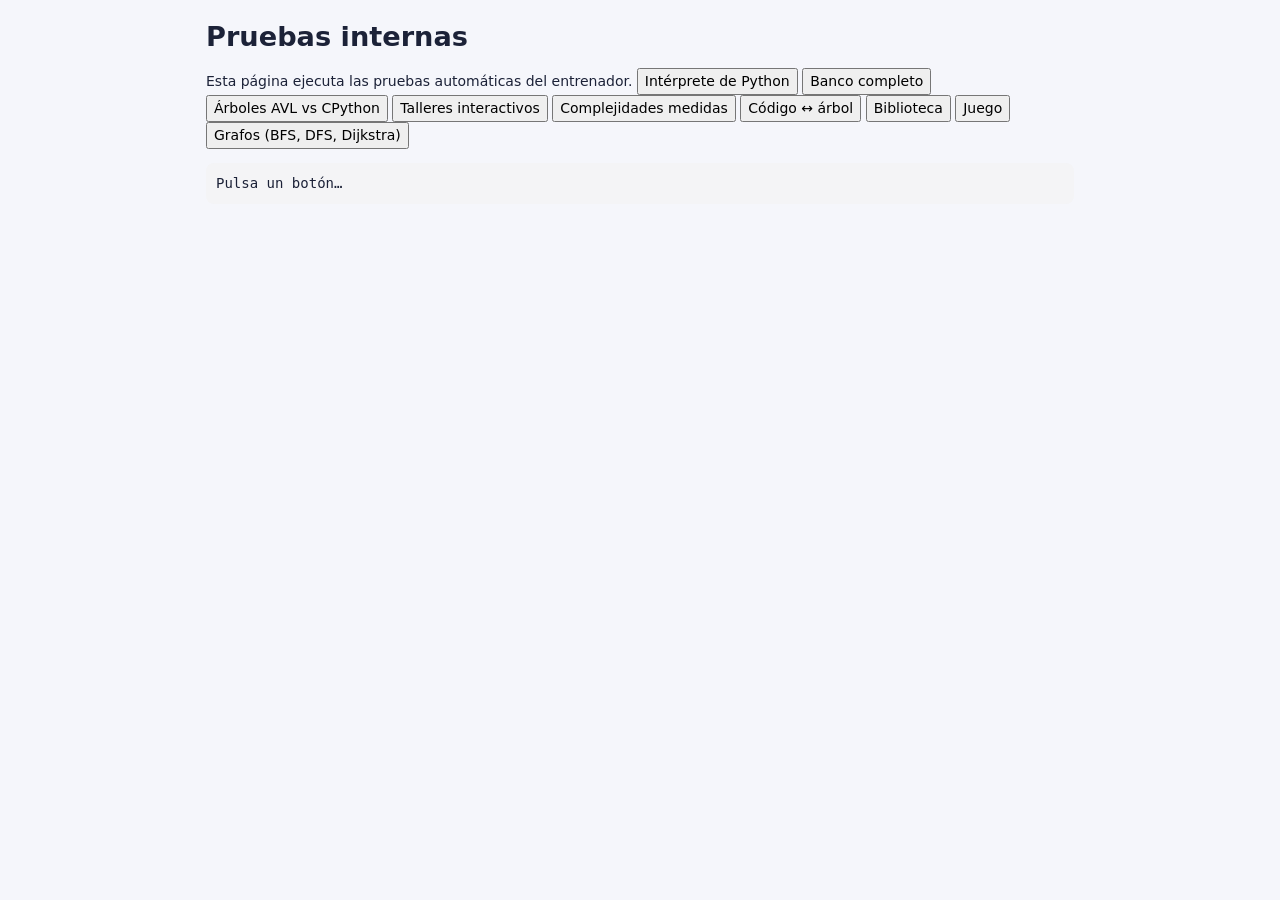
==== commit 8ee96097: "Grafos: BFS, DFS, Dijkstra, A*, Bellman-Ford y Floyd-Warshall (laboratorio, niveles 15-16, Bibliotec" ====
--- a/pruebas.html
+++ b/pruebas.html
@@ -9,7 +9,7 @@
 </head>
 <body>
 <h1>Pruebas internas</h1>
-<p>Esta página ejecuta las pruebas automáticas del entrenador. <button id="btn-py">Intérprete de Python</button> <button id="btn-todo">Banco completo</button> <button id="btn-avl">Árboles AVL vs CPython</button> <button id="btn-taller">Talleres interactivos</button> <button id="btn-medir">Complejidades medidas</button> <button id="btn-traza">Código ↔ árbol</button> <button id="btn-bib">Biblioteca</button> <button id="btn-juego">Juego</button></p>
+<p>Esta página ejecuta las pruebas automáticas del entrenador. <button id="btn-py">Intérprete de Python</button> <button id="btn-todo">Banco completo</button> <button id="btn-avl">Árboles AVL vs CPython</button> <button id="btn-taller">Talleres interactivos</button> <button id="btn-medir">Complejidades medidas</button> <button id="btn-traza">Código ↔ árbol</button> <button id="btn-bib">Biblioteca</button> <button id="btn-juego">Juego</button> <button id="btn-grafo">Grafos (BFS, DFS, Dijkstra)</button></p>
 <pre id="out">Pulsa un botón…</pre>
 <script src="js/util.js"></script>
 <script src="js/pyparse.js"></script>
@@ -24,10 +24,13 @@
 <script src="js/sim_heap.js"></script>
 <script src="js/sim_rn.js"></script>
 <script src="js/sim_memoria.js"></script>
+<script src="js/sim_grafo.js"></script>
+<script src="js/sim_grafo_alg.js"></script>
 <script src="js/traza.js"></script>
 <script src="js/ejemplos_codigo.js"></script>
 <script src="js/temario.js"></script>
 <script src="js/temario_ext.js"></script>
+<script src="js/temario_grafos.js"></script>
 <script src="js/editor.js"></script>
 <script src="js/codigo_arbol.js"></script>
 <script src="js/tipos.js"></script>
@@ -57,6 +60,7 @@
 <script src="js/banco_ext.js"></script>
 <script src="js/banco_ext2.js"></script>
 <script src="js/banco_ext3.js"></script>
+<script src="js/banco_ext4.js"></script>
 <script src="js/banco_taller_ext.js"></script>
 <script src="js/banco_retiro.js"></script>
 <script src="js/motor.js"></script>
@@ -82,6 +86,9 @@
 <script src="js/teoria_tablas.js"></script>
 <script src="js/teoria_repaso.js"></script>
 <script src="js/teoria_extra.js"></script>
+<script src="js/teoria_gf.js"></script>
+<script src="js/teoria_cm.js"></script>
+<script src="js/teoria_extra_gf.js"></script>
 <script src="js/vistas_comunes.js"></script>
 <script src="js/vistas_estructuras.js"></script>
 <script src="js/vistas_biblioteca.js"></script>
@@ -95,5 +102,6 @@
 <script src="pruebas/cobertura_pdf.js"></script>
 <script src="pruebas/biblioteca_test.js"></script>
 <script src="pruebas/juego_test.js"></script>
+<script src="pruebas/grafo_test.js"></script>
 </body>
 </html>
